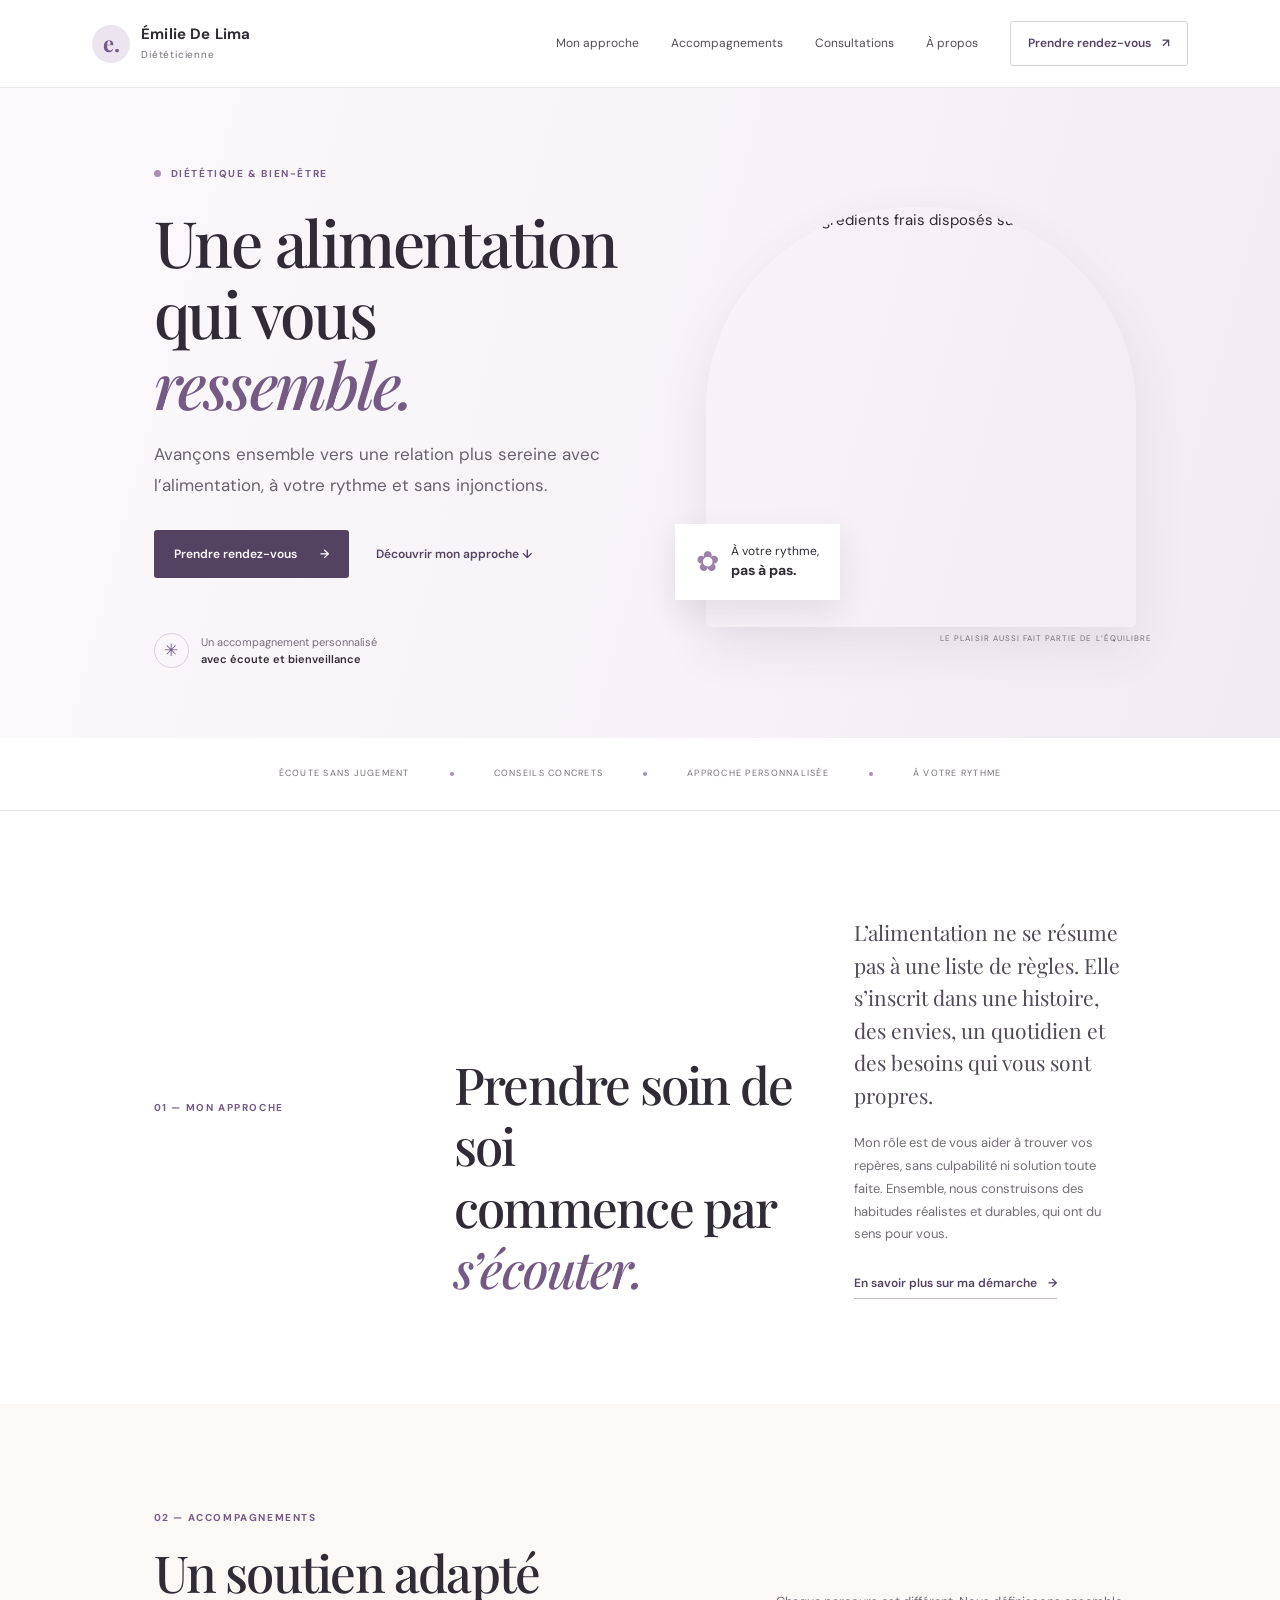
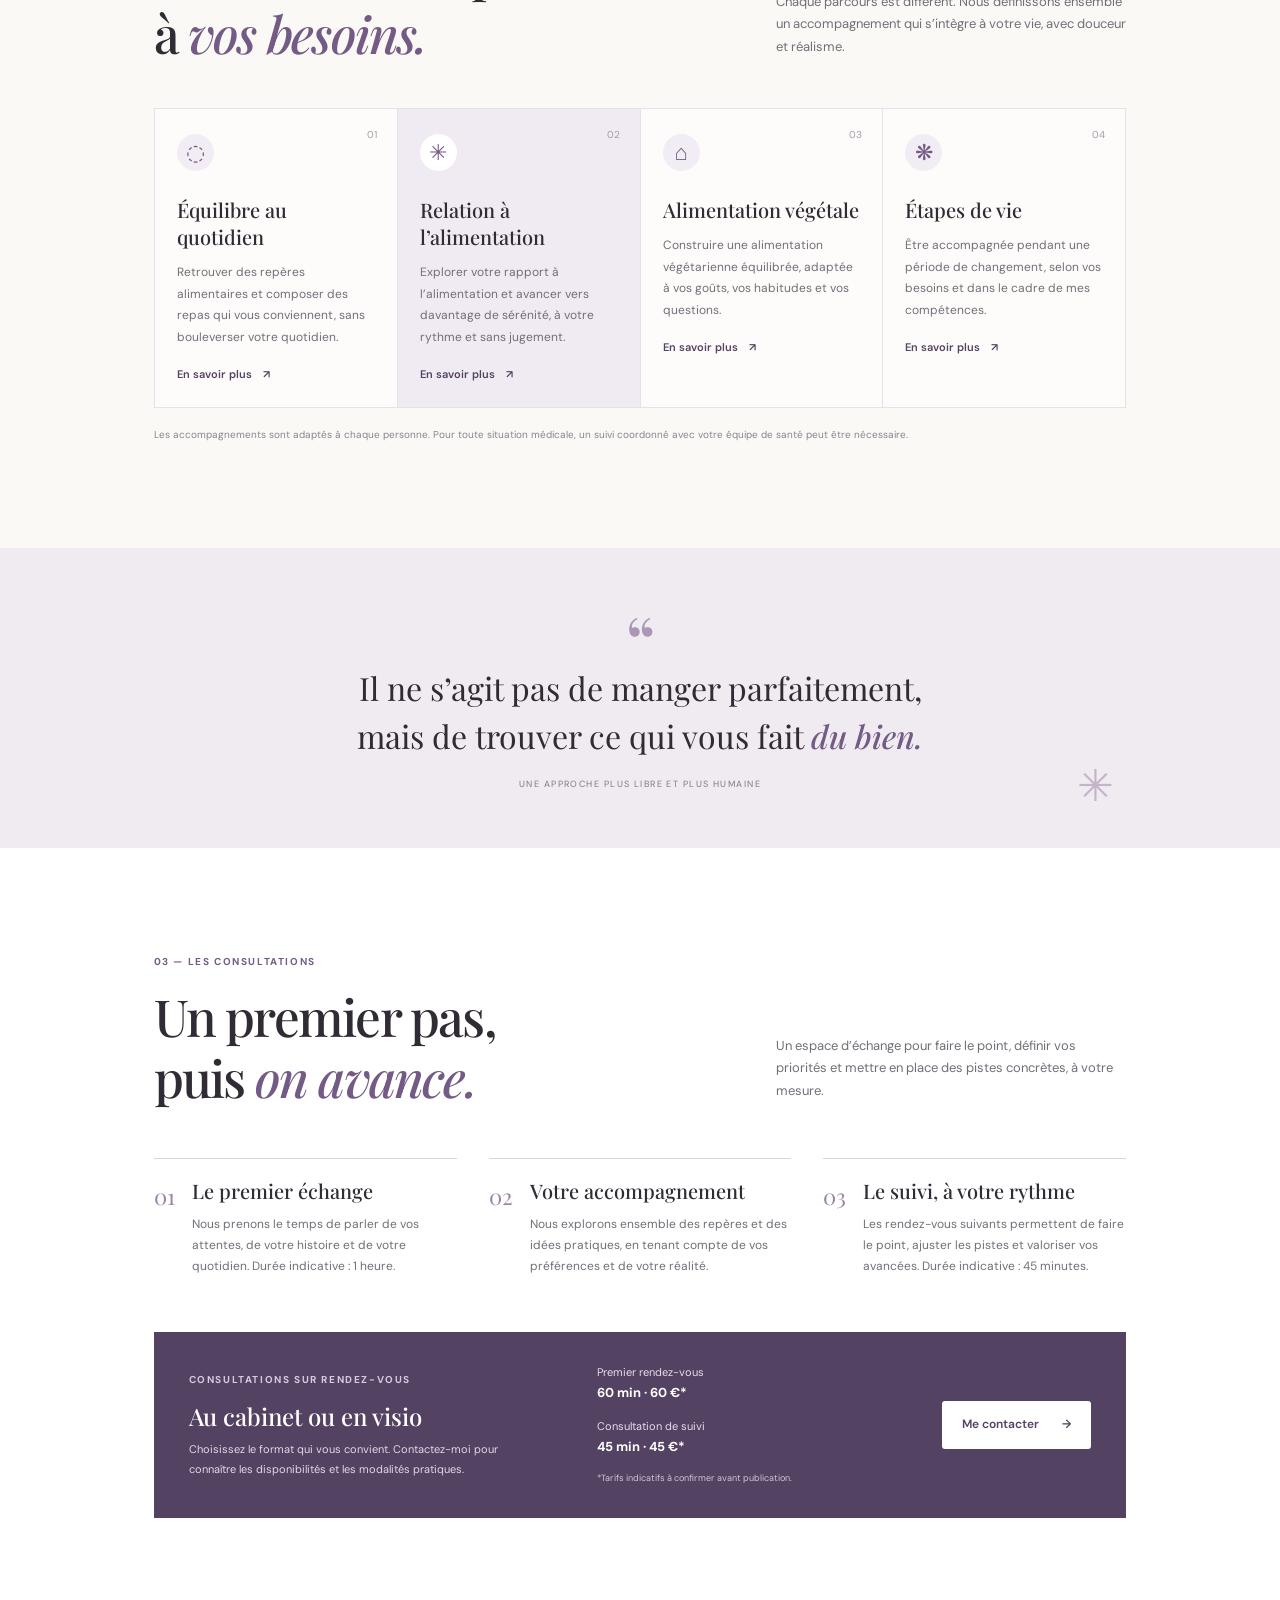
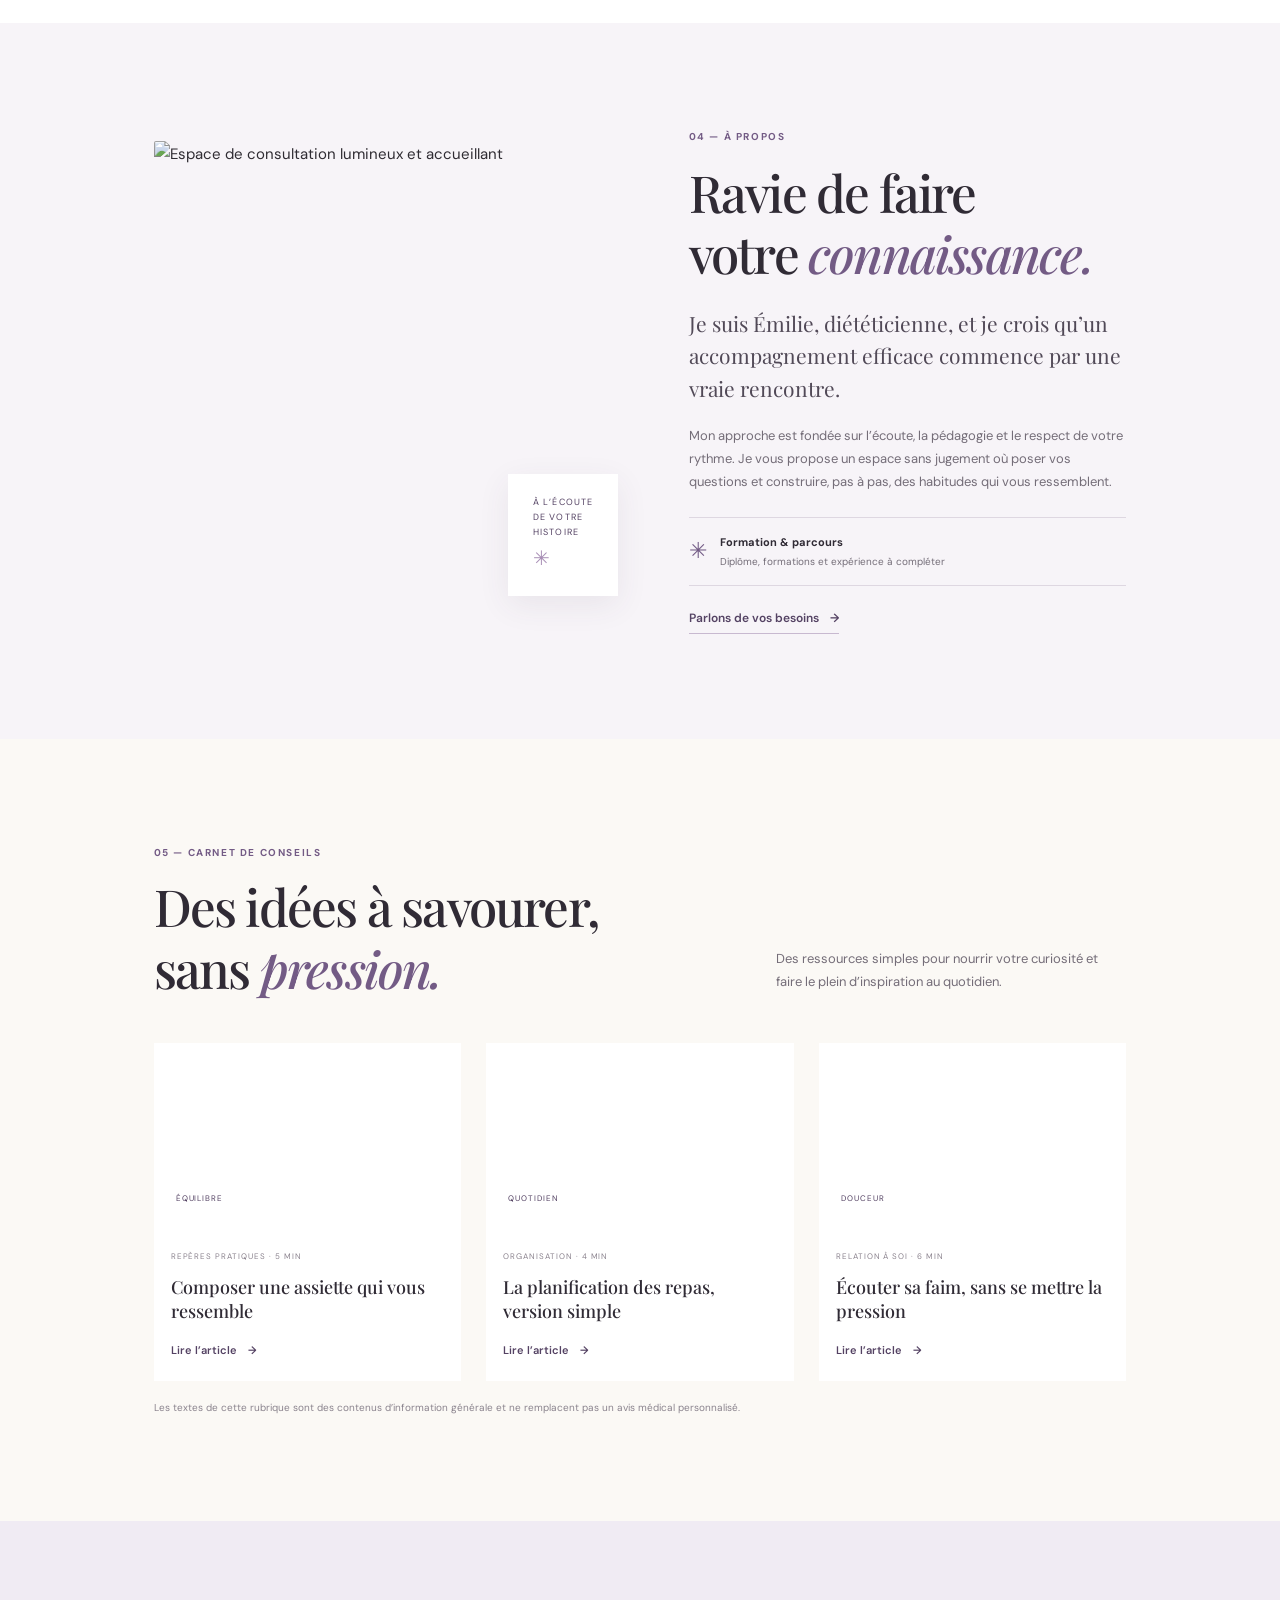
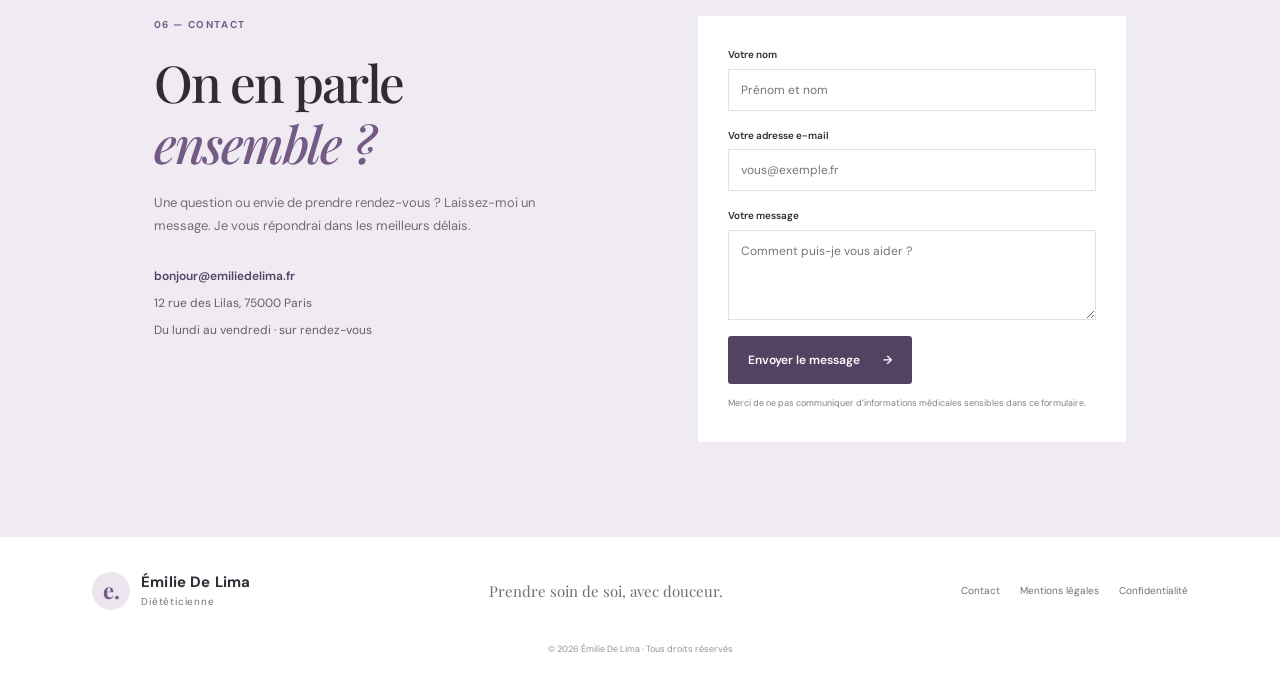
==== index.html @ ef1f1ff6 "Update index.html" ====
<!doctype html>
<html lang="fr">
<head>
  <meta charset="utf-8">
  <meta name="viewport" content="width=device-width, initial-scale=1">
  <meta name="theme-color" content="#f7f4fa">
  <meta name="description" content="Un accompagnement diététique bienveillant et personnalisé, adapté à votre quotidien.">
  <title>Émilie De Lima — Diététicienne</title>
  <link rel="preconnect" href="https://fonts.googleapis.com">
  <link rel="preconnect" href="https://fonts.gstatic.com" crossorigin>
  <link href="https://fonts.googleapis.com/css2?family=DM+Sans:wght@400;500;600;700&family=Playfair+Display:wght@500;600&display=swap" rel="stylesheet">
  <link rel="stylesheet" href="styles.css">
</head>
<body>
  <header class="site-header">
    <a class="brand" href="#accueil" aria-label="Émilie De Lima, accueil"><span class="brand-mark">e.</span><span>Émilie De Lima<small>Diététicienne</small></span></a>
    <button class="menu-toggle" aria-expanded="false" aria-controls="navigation">Menu</button>
    <nav id="navigation" aria-label="Navigation principale">
      <a href="#approche">Mon approche</a><a href="#accompagnements">Accompagnements</a><a href="#consultations">Consultations</a><a href="#apropos">À propos</a><a class="nav-cta" href="#contact">Prendre rendez-vous <span aria-hidden="true">↗</span></a>
    </nav>
  </header>

  <main>
    <section class="hero" id="accueil">
      <div class="hero-copy">
        <span class="eyebrow"><span class="dot"></span> DIÉTÉTIQUE & BIEN-ÊTRE</span>
        <h1>Une alimentation qui vous <em>ressemble.</em></h1>
        <p class="lead">Avançons ensemble vers une relation plus sereine avec l’alimentation, à votre rythme et sans injonctions.</p>
        <div class="hero-actions"><a class="button button-primary" href="#contact">Prendre rendez-vous <span aria-hidden="true">→</span></a><a class="text-link" href="#approche">Découvrir mon approche <span aria-hidden="true">↓</span></a></div>
        <div class="hero-note"><span class="note-icon">✳</span><span>Un accompagnement personnalisé<br><strong>avec écoute et bienveillance</strong></span></div>
      </div>
      <div class="hero-visual" role="img" aria-label="Table lumineuse garnie d’aliments frais et colorés"><div class="photo-shape"><img src="https://images.unsplash.com/photo-1490645935967-10de6ba17061?auto=format&fit=crop&w=1000&q=85" alt="Légumes et ingrédients frais disposés sur une table" /></div><div class="floating-card"><span class="card-flower">✿</span><span>À votre rythme,<br><strong>pas à pas.</strong></span></div><span class="visual-caption">LE PLAISIR AUSSI FAIT PARTIE DE L’ÉQUILIBRE</span></div>
    </section>

    <section class="trust-strip" aria-label="Les valeurs de l’accompagnement"><span>ÉCOUTE SANS JUGEMENT</span><i></i><span>CONSEILS CONCRETS</span><i></i><span>APPROCHE PERSONNALISÉE</span><i></i><span>À VOTRE RYTHME</span></section>

    <section class="section intro" id="approche"><div class="section-kicker">01 — MON APPROCHE</div><div class="intro-content"><h2>Prendre soin de soi<br>commence par <em>s’écouter.</em></h2><div><p class="body-large">L’alimentation ne se résume pas à une liste de règles. Elle s’inscrit dans une histoire, des envies, un quotidien et des besoins qui vous sont propres.</p><p>Mon rôle est de vous aider à trouver vos repères, sans culpabilité ni solution toute faite. Ensemble, nous construisons des habitudes réalistes et durables, qui ont du sens pour vous.</p><a class="text-link underlined" href="#apropos">En savoir plus sur ma démarche <span aria-hidden="true">→</span></a></div></div></section>

    <section class="section services" id="accompagnements"><div class="section-heading"><div><div class="section-kicker">02 — ACCOMPAGNEMENTS</div><h2>Un soutien adapté<br>à <em>vos besoins.</em></h2></div><p>Chaque parcours est différent. Nous définissons ensemble un accompagnement qui s’intègre à votre vie, avec douceur et réalisme.</p></div>
      <div class="service-grid">
        <article class="service-card"><span class="service-num">01</span><span class="service-icon">◌</span><h3>Équilibre au quotidien</h3><p>Retrouver des repères alimentaires et composer des repas qui vous conviennent, sans bouleverser votre quotidien.</p><a href="#contact" aria-label="En savoir plus sur l’équilibre au quotidien">En savoir plus <span>↗</span></a></article>
        <article class="service-card featured"><span class="service-num">02</span><span class="service-icon">✳</span><h3>Relation à l’alimentation</h3><p>Explorer votre rapport à l’alimentation et avancer vers davantage de sérénité, à votre rythme et sans jugement.</p><a href="#contact" aria-label="En savoir plus sur la relation à l’alimentation">En savoir plus <span>↗</span></a></article>
        <article class="service-card"><span class="service-num">03</span><span class="service-icon">⌂</span><h3>Alimentation végétale</h3><p>Construire une alimentation végétarienne équilibrée, adaptée à vos goûts, vos habitudes et vos questions.</p><a href="#contact" aria-label="En savoir plus sur l’alimentation végétale">En savoir plus <span>↗</span></a></article>
        <article class="service-card"><span class="service-num">04</span><span class="service-icon">❋</span><h3>Étapes de vie</h3><p>Être accompagnée pendant une période de changement, selon vos besoins et dans le cadre de mes compétences.</p><a href="#contact" aria-label="En savoir plus sur les étapes de vie">En savoir plus <span>↗</span></a></article>
      </div><p class="disclaimer">Les accompagnements sont adaptés à chaque personne. Pour toute situation médicale, un suivi coordonné avec votre équipe de santé peut être nécessaire.</p>
    </section>

    <section class="quote-band"><span class="quote-mark">“</span><blockquote>Il ne s’agit pas de manger parfaitement,<br>mais de trouver ce qui vous fait <em>du bien.</em></blockquote><span class="quote-attribution">UNE APPROCHE PLUS LIBRE ET PLUS HUMAINE</span><span class="quote-decoration">✳</span></section>

    <section class="section process" id="consultations"><div class="section-heading"><div><div class="section-kicker">03 — LES CONSULTATIONS</div><h2>Un premier pas,<br>puis <em>on avance.</em></h2></div><p>Un espace d’échange pour faire le point, définir vos priorités et mettre en place des pistes concrètes, à votre mesure.</p></div>
      <div class="steps"><article><span class="step-no">01</span><div><h3>Le premier échange</h3><p>Nous prenons le temps de parler de vos attentes, de votre histoire et de votre quotidien. Durée indicative : 1 heure.</p></div></article><article><span class="step-no">02</span><div><h3>Votre accompagnement</h3><p>Nous explorons ensemble des repères et des idées pratiques, en tenant compte de vos préférences et de votre réalité.</p></div></article><article><span class="step-no">03</span><div><h3>Le suivi, à votre rythme</h3><p>Les rendez-vous suivants permettent de faire le point, ajuster les pistes et valoriser vos avancées. Durée indicative : 45 minutes.</p></div></article></div>
      <aside class="appointment-card"><div><span class="eyebrow">CONSULTATIONS SUR RENDEZ-VOUS</span><h3>Au cabinet ou en visio</h3><p>Choisissez le format qui vous convient. Contactez-moi pour connaître les disponibilités et les modalités pratiques.</p></div><div class="appointment-meta"><span>Premier rendez-vous <strong>60 min · 60 €*</strong></span><span>Consultation de suivi <strong>45 min · 45 €*</strong></span><small>*Tarifs indicatifs à confirmer avant publication.</small></div><a class="button button-light" href="#contact">Me contacter <span>→</span></a></aside>
    </section>

    <section class="section about" id="apropos"><div class="about-visual"><img src="https://images.unsplash.com/photo-1551836022-d5d88e9218df?auto=format&fit=crop&w=900&q=85" alt="Espace de consultation lumineux et accueillant"/><div class="about-stamp">À L’ÉCOUTE<br>DE VOTRE<br>HISTOIRE <span>✳</span></div></div><div class="about-copy"><div class="section-kicker">04 — À PROPOS</div><h2>Ravie de faire<br>votre <em>connaissance.</em></h2><p class="body-large">Je suis Émilie, diététicienne, et je crois qu’un accompagnement efficace commence par une vraie rencontre.</p><p>Mon approche est fondée sur l’écoute, la pédagogie et le respect de votre rythme. Je vous propose un espace sans jugement où poser vos questions et construire, pas à pas, des habitudes qui vous ressemblent.</p><div class="credentials"><span>✳</span><div><strong>Formation & parcours</strong><small>Diplôme, formations et expérience à compléter</small></div></div><a class="text-link underlined" href="#contact">Parlons de vos besoins <span>→</span></a></div></section>

    <section class="section journal"><div class="section-heading"><div><div class="section-kicker">05 — CARNET DE CONSEILS</div><h2>Des idées à savourer,<br>sans <em>pression.</em></h2></div><p>Des ressources simples pour nourrir votre curiosité et faire le plein d’inspiration au quotidien.</p></div><div class="journal-grid"><article class="journal-card"><div class="journal-image image-one"><span>ÉQUILIBRE</span></div><small>REPÈRES PRATIQUES · 5 MIN</small><h3>Composer une assiette qui vous ressemble</h3><a href="#contact">Lire l’article <span>→</span></a></article><article class="journal-card"><div class="journal-image image-two"><span>QUOTIDIEN</span></div><small>ORGANISATION · 4 MIN</small><h3>La planification des repas, version simple</h3><a href="#contact">Lire l’article <span>→</span></a></article><article class="journal-card"><div class="journal-image image-three"><span>DOUCEUR</span></div><small>RELATION À SOI · 6 MIN</small><h3>Écouter sa faim, sans se mettre la pression</h3><a href="#contact">Lire l’article <span>→</span></a></article></div><p class="disclaimer">Les textes de cette rubrique sont des contenus d’information générale et ne remplacent pas un avis médical personnalisé.</p></section>

    <section class="contact" id="contact"><div class="contact-copy"><div class="section-kicker">06 — CONTACT</div><h2>On en parle<br><em>ensemble ?</em></h2><p>Une question ou envie de prendre rendez-vous ? Laissez-moi un message. Je vous répondrai dans les meilleurs délais.</p><div class="contact-info"><a href="mailto:bonjour@emiliedelima.fr">bonjour@emiliedelima.fr</a><span>12 rue des Lilas, 75000 Paris</span><span>Du lundi au vendredi · sur rendez-vous</span></div></div><form class="contact-form" action="mailto:bonjour@emiliedelima.fr" method="post" enctype="text/plain"><label for="name">Votre nom</label><input id="name" name="nom" type="text" placeholder="Prénom et nom" required><label for="email">Votre adresse e-mail</label><input id="email" name="email" type="email" placeholder="vous@exemple.fr" required><label for="message">Votre message</label><textarea id="message" name="message" rows="4" placeholder="Comment puis-je vous aider ?" required></textarea><button class="button button-primary" type="submit">Envoyer le message <span>→</span></button><small>Merci de ne pas communiquer d’informations médicales sensibles dans ce formulaire.</small></form></section>
  </main>

  <footer class="footer"><a class="brand" href="#accueil"><span class="brand-mark">e.</span><span>Émilie De Lima<small>Diététicienne</small></span></a><p>Prendre soin de soi, avec douceur.</p><div><a href="#contact">Contact</a><a href="mentions-legales.html">Mentions légales</a><a href="confidentialite.html">Confidentialité</a></div><small class="copyright">© 2026 Émilie De Lima · Tous droits réservés</small></footer>
  <script src="script.js"></script>
</body>
</html>
---- styles.css ----
:root{--ink:#302b35;--muted:#746d78;--purple:#735b85;--purple-deep:#544263;--lilac:#ece5f0;--pale:#f7f4f8;--cream:#fbf9f5;--line:#e7e1e8;--green:#e9eee6;--serif:'Playfair Display',Georgia,serif;--sans:'DM Sans',Arial,sans-serif}*{box-sizing:border-box}html{scroll-behavior:smooth;scroll-padding-top:90px}body{margin:0;color:var(--ink);font-family:var(--sans);font-size:15px;line-height:1.75;background:#fff}a{color:inherit;text-decoration:none}.site-header{height:88px;display:flex;align-items:center;justify-content:space-between;padding:0 7.2%;position:sticky;top:0;z-index:10;background:rgba(255,255,255,.96);border-bottom:1px solid rgba(231,225,232,.75);backdrop-filter:blur(12px)}.brand{display:flex;align-items:center;gap:11px;font-weight:700;font-size:15px;letter-spacing:.01em;line-height:1.25}.brand small{display:block;color:var(--muted);font-size:10px;font-weight:400;letter-spacing:.08em;margin-top:5px}.brand-mark{width:38px;height:38px;border-radius:50%;background:var(--lilac);color:var(--purple);display:grid;place-items:center;font-family:var(--serif);font-size:22px}nav{display:flex;align-items:center;gap:32px;font-size:12px;color:#514b56}nav>a:not(.nav-cta):hover,.footer a:hover{color:var(--purple)}.nav-cta{padding:11px 17px;border:1px solid #d9cfdf;border-radius:3px;color:var(--purple-deep);font-weight:600}.nav-cta span{margin-left:8px}.menu-toggle{display:none}.hero{min-height:650px;padding:72px 10% 65px 12%;display:grid;grid-template-columns:1fr .95fr;align-items:center;gap:5%;background:linear-gradient(105deg,#fbf9fc 0%,#f7f4f8 49%,#f1ebf3 100%);overflow:hidden}.eyebrow,.section-kicker{font-size:10px;letter-spacing:.16em;font-weight:700;color:var(--purple);display:flex;align-items:center;gap:10px}.dot{width:7px;height:7px;background:#a88eb5;border-radius:50%}h1,h2,h3,p{margin-top:0}h1,h2{font-family:var(--serif);font-weight:500;letter-spacing:-.035em}h1{font-size:clamp(48px,5vw,70px);line-height:1.11;margin:24px 0 20px;max-width:560px}h1 em,h2 em,blockquote em{font-weight:500;color:var(--purple);font-style:italic}.lead{font-size:17px;line-height:1.8;color:#69616d;max-width:465px}.hero-actions{display:flex;align-items:center;gap:27px;margin-top:30px}.button{min-height:48px;padding:0 20px;display:inline-flex;align-items:center;justify-content:center;gap:23px;border:0;border-radius:3px;font-family:var(--sans);font-weight:600;font-size:12px;cursor:pointer}.button-primary{background:var(--purple-deep);color:white}.button-primary:hover{background:#43344e}.text-link{font-size:12px;font-weight:600;color:var(--purple-deep)}.hero-note{display:flex;align-items:center;gap:12px;color:#766d79;font-size:11px;line-height:1.5;margin-top:55px}.hero-note strong{color:var(--ink);font-weight:600}.note-icon{width:35px;height:35px;border:1px solid #d9cfdf;border-radius:50%;display:grid;place-items:center;color:var(--purple);font-size:17px}.hero-visual{height:460px;position:relative;display:flex;align-items:center;justify-content:center}.photo-shape{width:min(100%,430px);height:420px;overflow:hidden;border-radius:48% 48% 5px 5px;box-shadow:0 20px 50px #49385818}.photo-shape img{width:100%;height:100%;object-fit:cover;filter:saturate(.78)}.floating-card{position:absolute;left:-15px;bottom:47px;background:#fff;padding:17px 21px;box-shadow:0 12px 32px #4938581c;display:flex;align-items:center;gap:12px;font-size:12px;line-height:1.5}.floating-card strong{font-size:14px}.card-flower{font-size:28px;color:#9b82a9}.visual-caption{position:absolute;right:0;bottom:2px;color:#746d78;font-size:8px;letter-spacing:.13em}.trust-strip{height:73px;display:flex;align-items:center;justify-content:center;gap:40px;border-bottom:1px solid var(--line);font-size:9px;letter-spacing:.14em;color:#77707a}.trust-strip i{width:4px;height:4px;border-radius:50%;background:#a88eb5}.section{padding:105px 12%}.intro{display:grid;grid-template-columns:.72fr 2fr;gap:6%;background:white}.section-kicker{white-space:nowrap}.intro-content{display:grid;grid-template-columns:1fr .8fr;gap:9%;align-items:end}.intro h2,.section h2,.contact h2{font-size:clamp(37px,4vw,51px);line-height:1.2;margin:0}.body-large{font-family:var(--serif);font-size:21px;line-height:1.55;color:#514957}.intro-content p:not(.body-large),.about-copy>p:not(.body-large){color:var(--muted);font-size:13px}.underlined{display:inline-block;margin-top:14px;padding-bottom:4px;border-bottom:1px solid #c8b9d0}.underlined span{padding-left:8px}.services,.journal{background:var(--cream)}.section-heading{display:flex;justify-content:space-between;align-items:end;gap:30px;margin-bottom:44px}.section-heading h2{margin-top:15px}.section-heading>p{max-width:350px;color:var(--muted);font-size:13px;margin:0 0 5px}.service-grid{display:grid;grid-template-columns:repeat(4,1fr);border-top:1px solid var(--line);border-left:1px solid var(--line)}.service-card{min-height:280px;padding:25px 22px 20px;border-right:1px solid var(--line);border-bottom:1px solid var(--line);position:relative;background:rgba(255,255,255,.43)}.service-card.featured{background:#f0eaf2}.service-num{position:absolute;right:20px;top:17px;color:#a49ba7;font-size:10px}.service-icon{width:37px;height:37px;display:grid;place-items:center;color:var(--purple);font-size:22px;background:#f2edf4;border-radius:50%;margin-bottom:25px}.featured .service-icon{background:#fff}.service-card h3,.steps h3,.journal-card h3{font-family:var(--serif);font-size:20px;line-height:1.35;font-weight:500;margin-bottom:12px}.service-card p{font-size:12px;line-height:1.8;color:var(--muted);min-height:85px}.service-card>a,.journal-card>a{font-size:11px;font-weight:600;color:var(--purple-deep)}.service-card>a span,.journal-card>a span{margin-left:8px}.disclaimer{font-size:10px;color:#8a838d;margin:18px 0 0}.quote-band{position:relative;min-height:300px;background:#efebf1;display:flex;flex-direction:column;align-items:center;justify-content:center;text-align:center;overflow:hidden}.quote-mark{font-family:var(--serif);font-size:75px;height:52px;color:#aa97b5;line-height:1}.quote-band blockquote{font-family:var(--serif);font-size:32px;line-height:1.5;margin:8px 0 17px}.quote-attribution{font-size:9px;letter-spacing:.16em;color:#817885}.quote-decoration{position:absolute;right:13%;bottom:23px;color:#c3b4ca;font-size:44px}.process{background:white}.steps{display:grid;grid-template-columns:repeat(3,1fr);gap:32px;margin:50px 0 55px}.steps article{border-top:1px solid #dcd4df;padding-top:18px;display:flex;gap:17px}.step-no{font-family:var(--serif);font-size:22px;color:#9b82a9}.steps h3{margin:0 0 10px}.steps p{font-size:12px;color:var(--muted);margin:0}.appointment-card{background:var(--purple-deep);color:#fff;padding:31px 35px;display:grid;grid-template-columns:1.2fr 1fr auto;gap:30px;align-items:center}.appointment-card .eyebrow{color:#d8c9df}.appointment-card h3{font:500 24px var(--serif);margin:12px 0 8px}.appointment-card p{font-size:11px;color:#e0d9e4;max-width:320px;margin:0}.appointment-meta{display:flex;flex-direction:column;gap:12px;font-size:11px;color:#e7dfea}.appointment-meta strong{display:block;color:#fff;font-size:13px}.appointment-meta small{font-size:9px;color:#d0c5d5}.button-light{background:#fff;color:var(--purple-deep);white-space:nowrap}.about{display:grid;grid-template-columns:1fr 1fr;gap:10%;align-items:center;background:var(--pale)}.about-visual{height:480px;position:relative}.about-visual>img{width:100%;height:100%;object-fit:cover;border-radius:2px;filter:saturate(.7)}.about-stamp{position:absolute;right:-27px;bottom:25px;background:#fff;padding:21px 25px;font-size:9px;letter-spacing:.13em;line-height:1.7;color:var(--purple-deep);box-shadow:0 9px 30px #49385815}.about-stamp span{display:block;font-size:20px;color:#a88eb5}.about-copy h2{margin:17px 0 22px}.credentials{display:flex;gap:13px;align-items:center;border-top:1px solid #ded7e1;border-bottom:1px solid #ded7e1;padding:14px 0;margin:24px 0 8px}.credentials>span{font-size:22px;color:var(--purple)}.credentials strong,.credentials small{display:block}.credentials strong{font-size:11px}.credentials small{font-size:10px;color:var(--muted)}.journal-grid{display:grid;grid-template-columns:repeat(3,1fr);gap:25px}.journal-card{background:white;padding:0 0 19px}.journal-image{height:180px;background-size:cover;background-position:center;position:relative;margin-bottom:18px}.journal-image span{position:absolute;left:12px;bottom:12px;background:#ffffffdf;color:var(--purple-deep);font-size:8px;letter-spacing:.12em;padding:6px 10px}.image-one{background-image:url('https://images.unsplash.com/photo-1512621776951-a57141f2eefd?auto=format&fit=crop&w=700&q=80')}.image-two{background-image:url('https://images.unsplash.com/photo-1547592180-85f173990554?auto=format&fit=crop&w=700&q=80')}.image-three{background-image:url('https://images.unsplash.com/photo-1490645935967-10de6ba17061?auto=format&fit=crop&w=700&q=80')}.journal-card>small,.journal-card h3,.journal-card>a{margin-left:17px;margin-right:17px}.journal-card>small{font-size:8px;letter-spacing:.12em;color:#8b838e}.journal-card h3{font-size:18px;margin-top:8px;min-height:48px}.contact{padding:95px 12%;background:#f0ebf3;display:grid;grid-template-columns:1fr 1fr;gap:12%;align-items:start}.contact h2{margin:18px 0}.contact-copy>p{max-width:400px;color:var(--muted);font-size:13px}.contact-info{display:flex;flex-direction:column;gap:6px;margin-top:28px;font-size:12px;color:#665e6a}.contact-info a{font-weight:600;color:var(--purple-deep)}.contact-form{display:flex;flex-direction:column;background:#fff;padding:30px}.contact-form label{font-size:10px;font-weight:600;margin:0 0 5px}.contact-form input,.contact-form textarea{font:12px var(--sans);border:1px solid #e5dfe7;padding:12px;margin-bottom:16px;resize:vertical;background:#fff;color:var(--ink)}.contact-form input:focus,.contact-form textarea:focus{outline:2px solid #b9a6c4}.contact-form .button{align-self:flex-start}.contact-form>small{font-size:9px;color:#847d87;margin-top:12px}.footer{padding:35px 7.2%;display:flex;align-items:center;justify-content:space-between;gap:20px;flex-wrap:wrap}.footer>p{font-family:var(--serif);font-size:15px;color:var(--muted);margin:0}.footer>div{display:flex;gap:20px;font-size:10px;color:var(--muted)}.copyright{width:100%;text-align:center;color:#99919b;font-size:9px;margin-top:12px}.menu-toggle{color:var(--purple-deep)}@media(max-width:1000px){.site-header{padding:0 5%}nav{gap:16px;font-size:11px}.hero{padding-left:7%;padding-right:7%}.section{padding-left:8%;padding-right:8%}.contact{padding-left:8%;padding-right:8%}.service-grid{grid-template-columns:repeat(2,1fr)}.appointment-card{grid-template-columns:1fr 1fr}.appointment-card .button{grid-column:2;grid-row:1}.about{gap:7%}}@media(max-width:700px){html{scroll-padding-top:70px}.site-header{height:70px;padding:0 5%}.menu-toggle{display:block;background:transparent;border:0;font:600 12px var(--sans);padding:10px}.site-header nav{display:none;position:absolute;left:0;right:0;top:70px;background:#fff;padding:17px 6% 24px;box-shadow:0 12px 20px #49385812;align-items:stretch;flex-direction:column;gap:0}.site-header nav.open{display:flex}.site-header nav a{padding:12px 0}.site-header nav .nav-cta{padding:12px;margin-top:8px;text-align:center}.hero{padding:55px 7% 40px;grid-template-columns:1fr;gap:22px}.hero h1{font-size:52px}.hero-visual{height:340px}.photo-shape{height:310px;width:82%}.floating-card{left:0;bottom:21px}.visual-caption{font-size:7px}.trust-strip{height:auto;min-height:75px;padding:18px 7%;gap:12px;flex-wrap:wrap;font-size:8px}.trust-strip i{display:none}.section{padding:68px 7%}.intro{grid-template-columns:1fr;gap:24px}.intro-content{grid-template-columns:1fr;gap:16px}.section-heading{align-items:flex-start;flex-direction:column;gap:14px}.section-heading>p{max-width:500px}.service-grid{grid-template-columns:1fr 1fr}.service-card{padding:19px 15px;min-height:300px}.service-card h3{font-size:18px}.service-card p{min-height:122px}.quote-band{min-height:260px;padding:40px 7%}.quote-band blockquote{font-size:25px}.quote-decoration{right:7%;font-size:30px}.steps{grid-template-columns:1fr;gap:21px;margin:35px 0}.appointment-card{grid-template-columns:1fr;padding:25px;gap:20px}.appointment-card .button{grid-column:auto;grid-row:auto;justify-self:start}.about{grid-template-columns:1fr;gap:34px}.about-visual{height:350px;margin-right:16px}.about-stamp{right:-16px}.journal-grid{grid-template-columns:1fr;gap:20px}.journal-card{padding-bottom:19px}.journal-image{height:210px}.journal-card h3{min-height:unset}.contact{padding:68px 7%;grid-template-columns:1fr;gap:30px}.contact-form{padding:23px}.footer{padding:28px 7%;justify-content:flex-start}.footer>p{width:100%}.footer>div{flex-wrap:wrap;gap:15px}.copyright{text-align:left}}@media(prefers-reduced-motion:reduce){html{scroll-behavior:auto}}
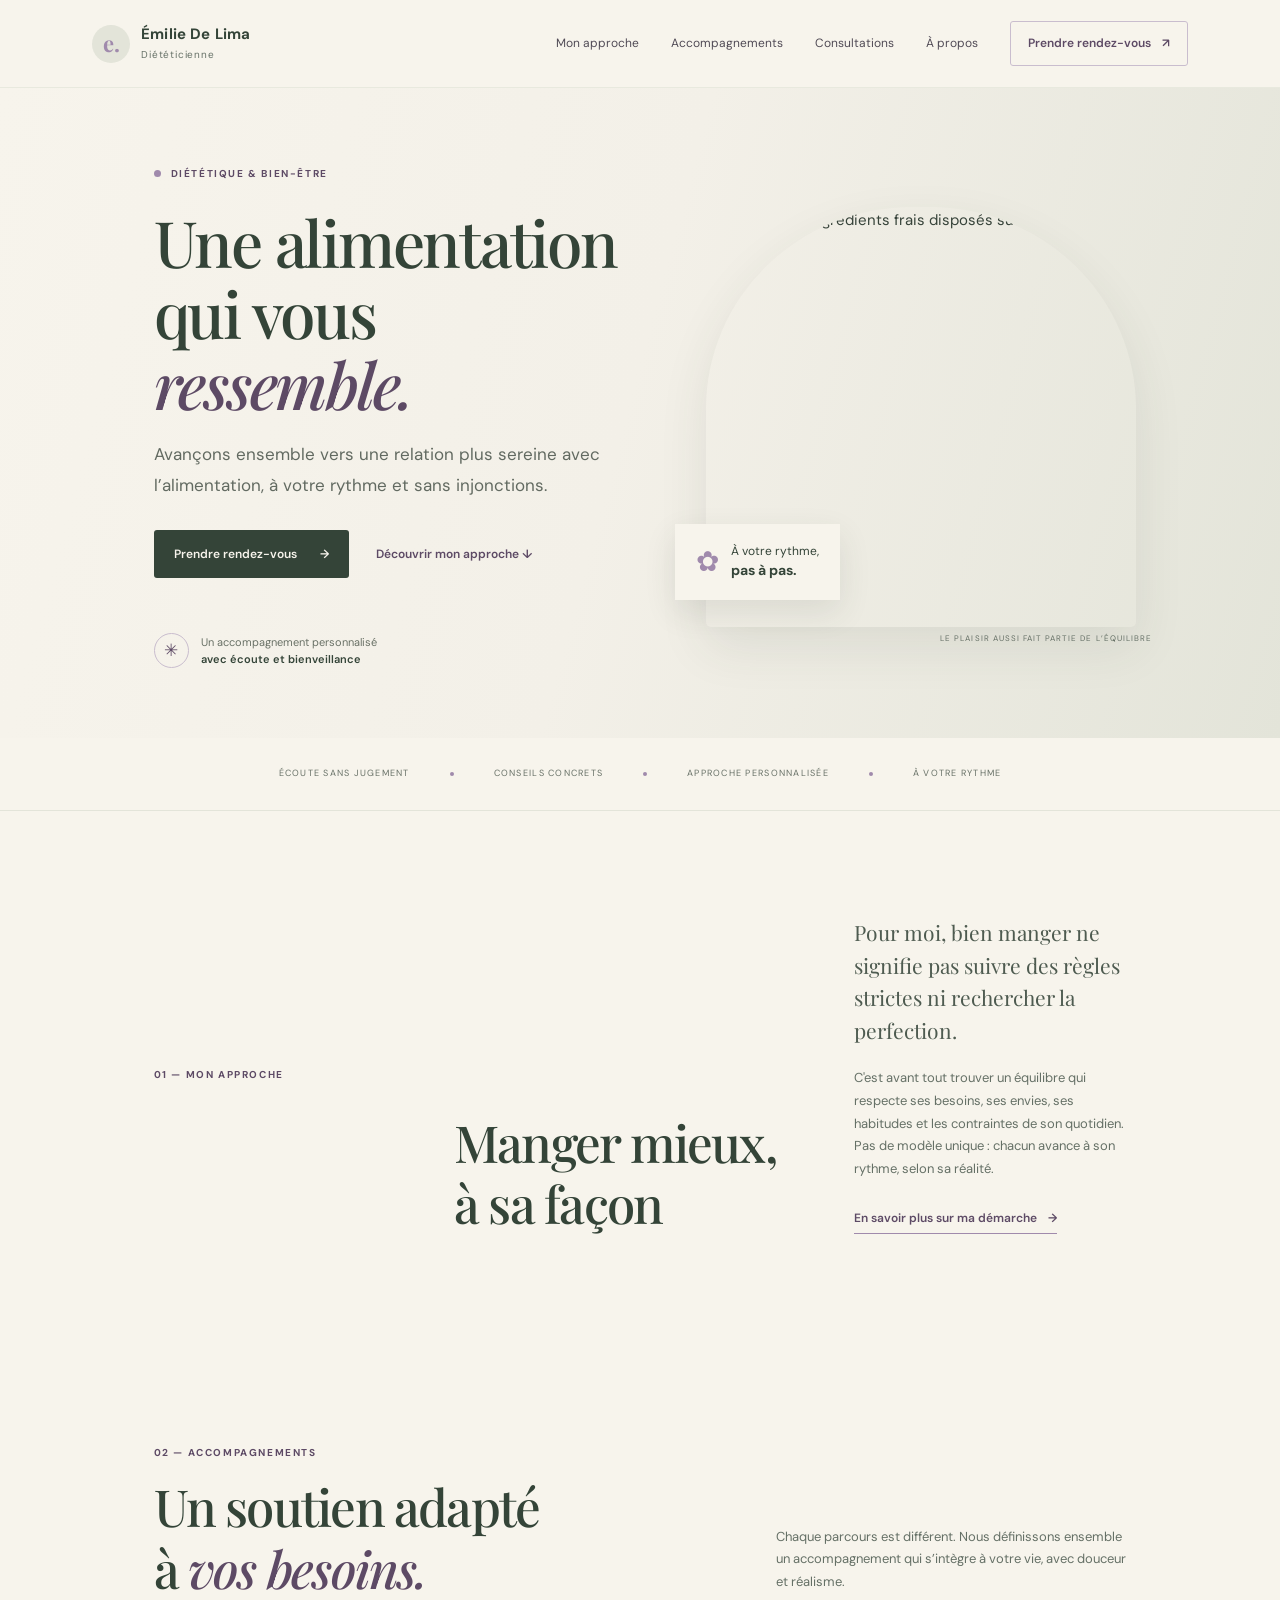
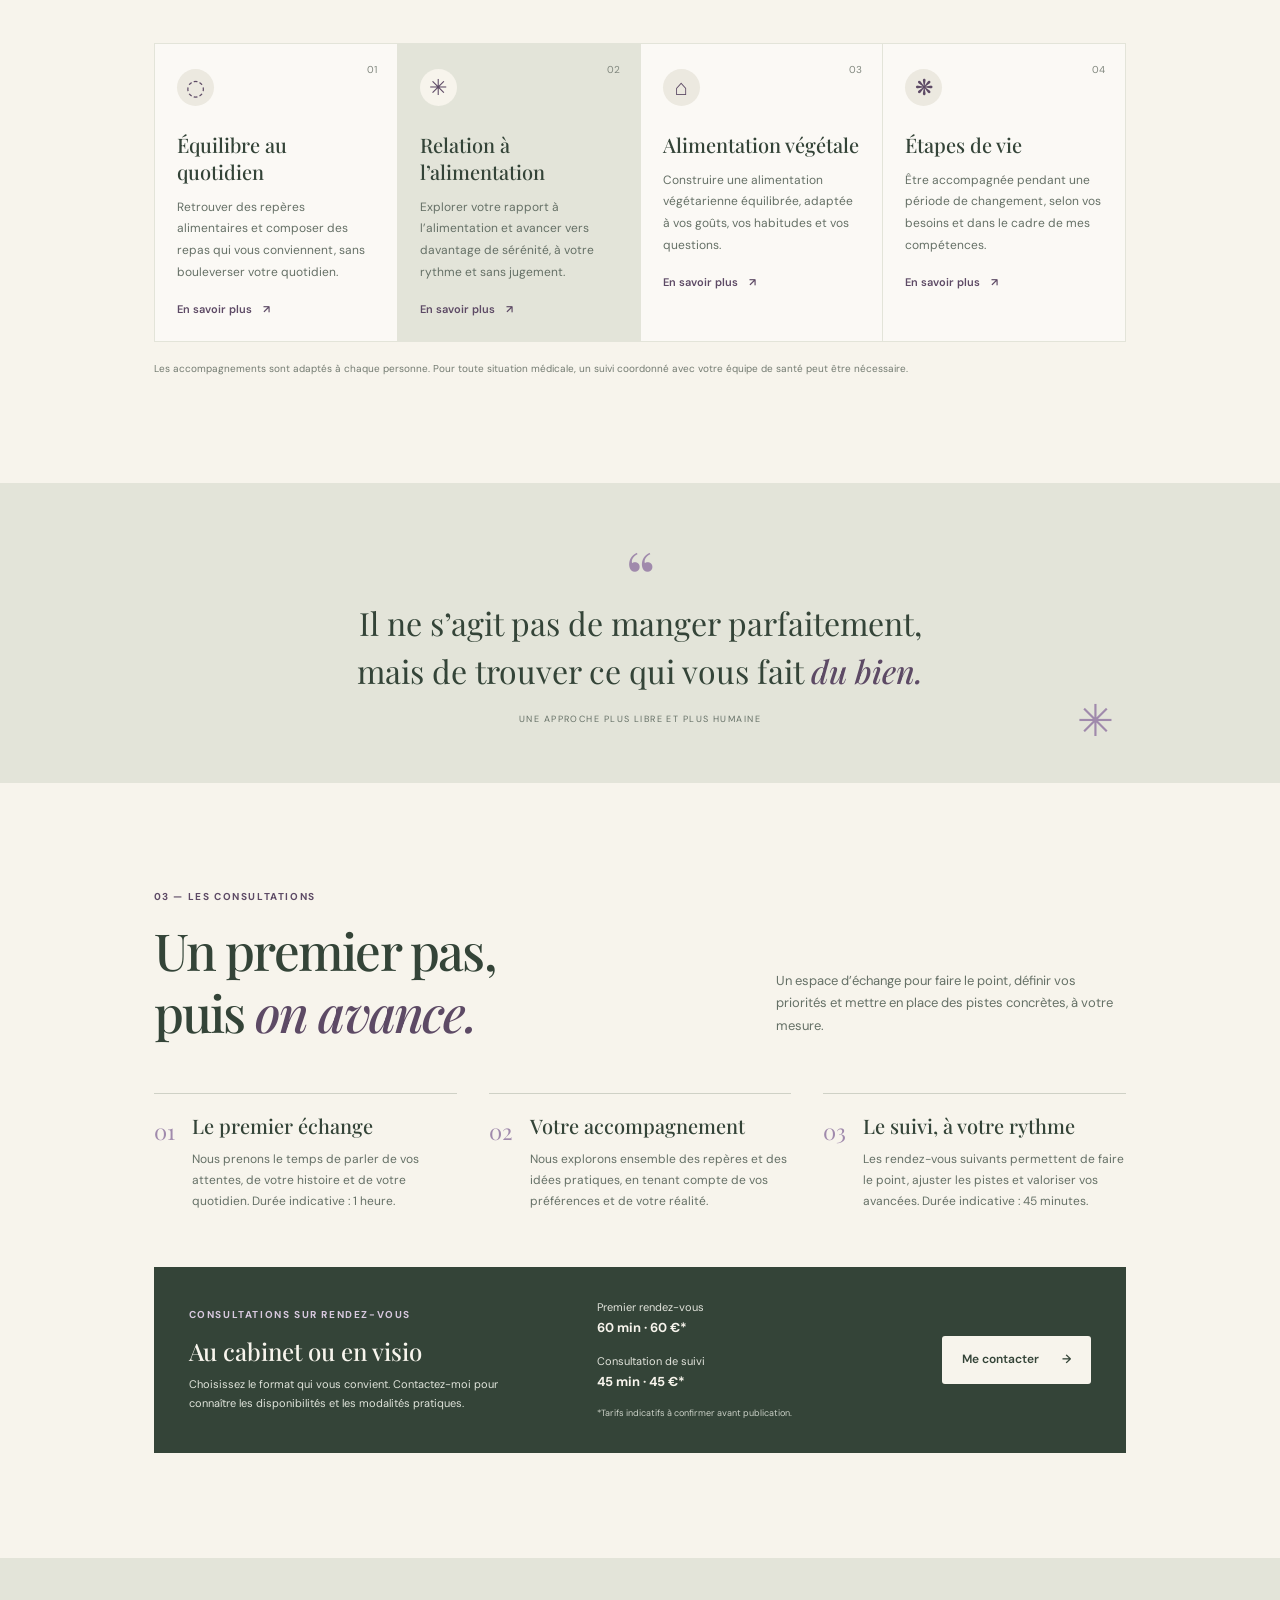
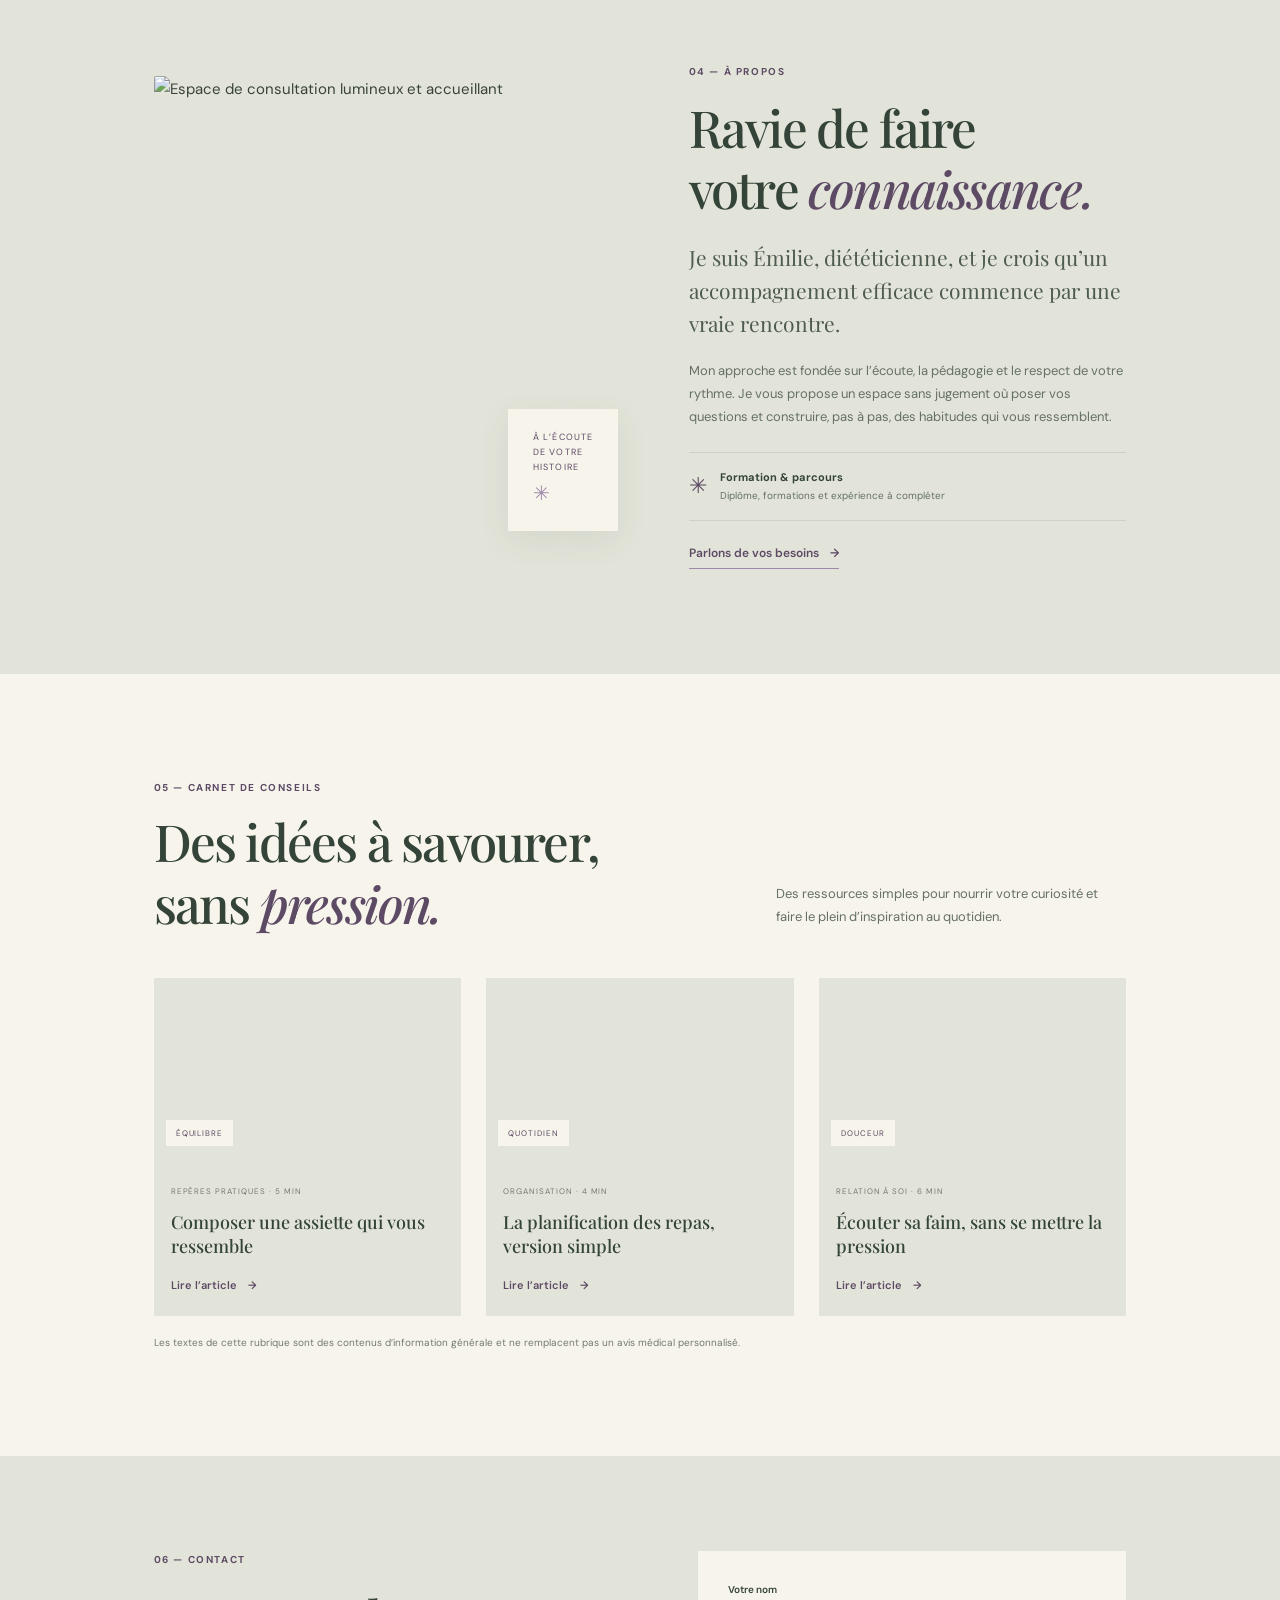
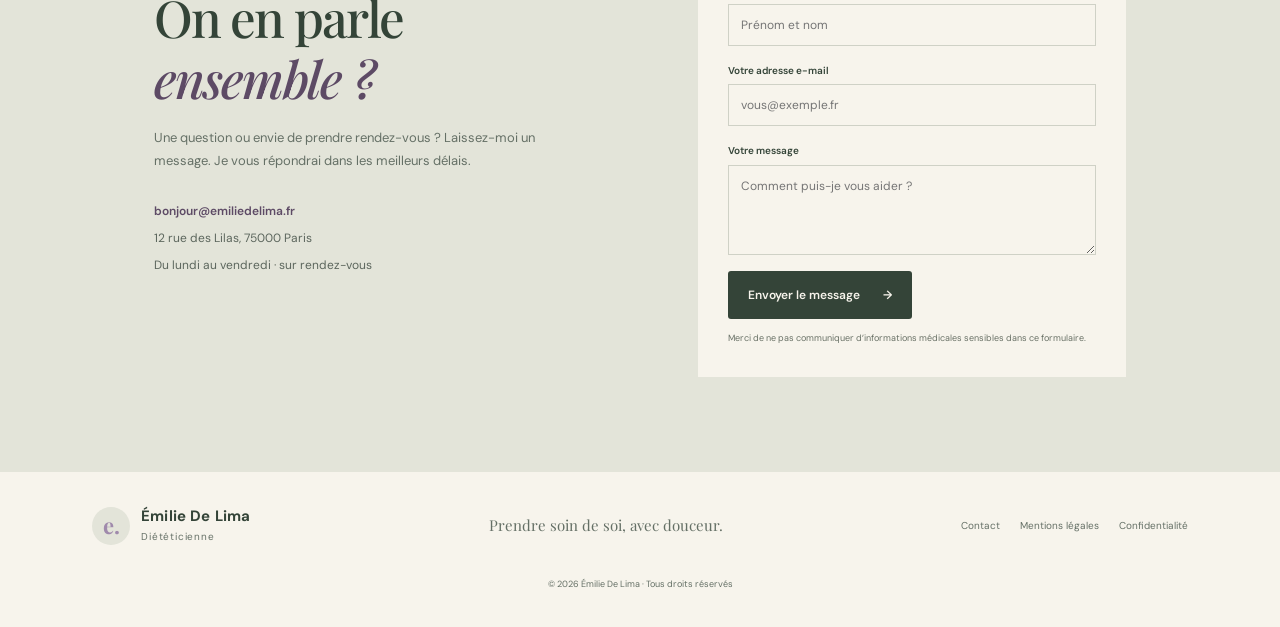
==== commit d4f76e3a: "Revise introduction section for personalized eating approach Updated the introduction section to ref" ====
--- a/index.html
+++ b/index.html
@@ -34,7 +34,13 @@
 
     <section class="trust-strip" aria-label="Les valeurs de l’accompagnement"><span>ÉCOUTE SANS JUGEMENT</span><i></i><span>CONSEILS CONCRETS</span><i></i><span>APPROCHE PERSONNALISÉE</span><i></i><span>À VOTRE RYTHME</span></section>
 
-    <section class="section intro" id="approche"><div class="section-kicker">01 — MON APPROCHE</div><div class="intro-content"><h2>Prendre soin de soi<br>commence par <em>s’écouter.</em></h2><div><p class="body-large">L’alimentation ne se résume pas à une liste de règles. Elle s’inscrit dans une histoire, des envies, un quotidien et des besoins qui vous sont propres.</p><p>Mon rôle est de vous aider à trouver vos repères, sans culpabilité ni solution toute faite. Ensemble, nous construisons des habitudes réalistes et durables, qui ont du sens pour vous.</p><a class="text-link underlined" href="#apropos">En savoir plus sur ma démarche <span aria-hidden="true">→</span></a></div></div></section>
+    <section class="section intro" id="approche"><div class="section-kicker">01 — MON APPROCHE</div><div class="intro-content"><h2>Manger mieux,<br>à sa façon</em></h2><div><p class="body-large">Pour moi, bien manger ne signifie pas suivre des règles strictes ni
+rechercher la perfection.</p><p>C'est avant tout trouver un équilibre qui respecte ses besoins, ses
+envies, ses habitudes et les contraintes de son quotidien.
+
+
+Pas de modèle unique : chacun avance à son rythme, selon
+sa réalité.</p><a class="text-link underlined" href="#apropos">En savoir plus sur ma démarche <span aria-hidden="true">→</span></a></div></div></section>
 
     <section class="section services" id="accompagnements"><div class="section-heading"><div><div class="section-kicker">02 — ACCOMPAGNEMENTS</div><h2>Un soutien adapté<br>à <em>vos besoins.</em></h2></div><p>Chaque parcours est différent. Nous définissons ensemble un accompagnement qui s’intègre à votre vie, avec douceur et réalisme.</p></div>
       <div class="service-grid">
--- a/styles.css
+++ b/styles.css
@@ -1 +1 @@
-:root{--ink:#302b35;--muted:#746d78;--purple:#735b85;--purple-deep:#544263;--lilac:#ece5f0;--pale:#f7f4f8;--cream:#fbf9f5;--line:#e7e1e8;--green:#e9eee6;--serif:'Playfair Display',Georgia,serif;--sans:'DM Sans',Arial,sans-serif}*{box-sizing:border-box}html{scroll-behavior:smooth;scroll-padding-top:90px}body{margin:0;color:var(--ink);font-family:var(--sans);font-size:15px;line-height:1.75;background:#fff}a{color:inherit;text-decoration:none}.site-header{height:88px;display:flex;align-items:center;justify-content:space-between;padding:0 7.2%;position:sticky;top:0;z-index:10;background:rgba(255,255,255,.96);border-bottom:1px solid rgba(231,225,232,.75);backdrop-filter:blur(12px)}.brand{display:flex;align-items:center;gap:11px;font-weight:700;font-size:15px;letter-spacing:.01em;line-height:1.25}.brand small{display:block;color:var(--muted);font-size:10px;font-weight:400;letter-spacing:.08em;margin-top:5px}.brand-mark{width:38px;height:38px;border-radius:50%;background:var(--lilac);color:var(--purple);display:grid;place-items:center;font-family:var(--serif);font-size:22px}nav{display:flex;align-items:center;gap:32px;font-size:12px;color:#514b56}nav>a:not(.nav-cta):hover,.footer a:hover{color:var(--purple)}.nav-cta{padding:11px 17px;border:1px solid #d9cfdf;border-radius:3px;color:var(--purple-deep);font-weight:600}.nav-cta span{margin-left:8px}.menu-toggle{display:none}.hero{min-height:650px;padding:72px 10% 65px 12%;display:grid;grid-template-columns:1fr .95fr;align-items:center;gap:5%;background:linear-gradient(105deg,#fbf9fc 0%,#f7f4f8 49%,#f1ebf3 100%);overflow:hidden}.eyebrow,.section-kicker{font-size:10px;letter-spacing:.16em;font-weight:700;color:var(--purple);display:flex;align-items:center;gap:10px}.dot{width:7px;height:7px;background:#a88eb5;border-radius:50%}h1,h2,h3,p{margin-top:0}h1,h2{font-family:var(--serif);font-weight:500;letter-spacing:-.035em}h1{font-size:clamp(48px,5vw,70px);line-height:1.11;margin:24px 0 20px;max-width:560px}h1 em,h2 em,blockquote em{font-weight:500;color:var(--purple);font-style:italic}.lead{font-size:17px;line-height:1.8;color:#69616d;max-width:465px}.hero-actions{display:flex;align-items:center;gap:27px;margin-top:30px}.button{min-height:48px;padding:0 20px;display:inline-flex;align-items:center;justify-content:center;gap:23px;border:0;border-radius:3px;font-family:var(--sans);font-weight:600;font-size:12px;cursor:pointer}.button-primary{background:var(--purple-deep);color:white}.button-primary:hover{background:#43344e}.text-link{font-size:12px;font-weight:600;color:var(--purple-deep)}.hero-note{display:flex;align-items:center;gap:12px;color:#766d79;font-size:11px;line-height:1.5;margin-top:55px}.hero-note strong{color:var(--ink);font-weight:600}.note-icon{width:35px;height:35px;border:1px solid #d9cfdf;border-radius:50%;display:grid;place-items:center;color:var(--purple);font-size:17px}.hero-visual{height:460px;position:relative;display:flex;align-items:center;justify-content:center}.photo-shape{width:min(100%,430px);height:420px;overflow:hidden;border-radius:48% 48% 5px 5px;box-shadow:0 20px 50px #49385818}.photo-shape img{width:100%;height:100%;object-fit:cover;filter:saturate(.78)}.floating-card{position:absolute;left:-15px;bottom:47px;background:#fff;padding:17px 21px;box-shadow:0 12px 32px #4938581c;display:flex;align-items:center;gap:12px;font-size:12px;line-height:1.5}.floating-card strong{font-size:14px}.card-flower{font-size:28px;color:#9b82a9}.visual-caption{position:absolute;right:0;bottom:2px;color:#746d78;font-size:8px;letter-spacing:.13em}.trust-strip{height:73px;display:flex;align-items:center;justify-content:center;gap:40px;border-bottom:1px solid var(--line);font-size:9px;letter-spacing:.14em;color:#77707a}.trust-strip i{width:4px;height:4px;border-radius:50%;background:#a88eb5}.section{padding:105px 12%}.intro{display:grid;grid-template-columns:.72fr 2fr;gap:6%;background:white}.section-kicker{white-space:nowrap}.intro-content{display:grid;grid-template-columns:1fr .8fr;gap:9%;align-items:end}.intro h2,.section h2,.contact h2{font-size:clamp(37px,4vw,51px);line-height:1.2;margin:0}.body-large{font-family:var(--serif);font-size:21px;line-height:1.55;color:#514957}.intro-content p:not(.body-large),.about-copy>p:not(.body-large){color:var(--muted);font-size:13px}.underlined{display:inline-block;margin-top:14px;padding-bottom:4px;border-bottom:1px solid #c8b9d0}.underlined span{padding-left:8px}.services,.journal{background:var(--cream)}.section-heading{display:flex;justify-content:space-between;align-items:end;gap:30px;margin-bottom:44px}.section-heading h2{margin-top:15px}.section-heading>p{max-width:350px;color:var(--muted);font-size:13px;margin:0 0 5px}.service-grid{display:grid;grid-template-columns:repeat(4,1fr);border-top:1px solid var(--line);border-left:1px solid var(--line)}.service-card{min-height:280px;padding:25px 22px 20px;border-right:1px solid var(--line);border-bottom:1px solid var(--line);position:relative;background:rgba(255,255,255,.43)}.service-card.featured{background:#f0eaf2}.service-num{position:absolute;right:20px;top:17px;color:#a49ba7;font-size:10px}.service-icon{width:37px;height:37px;display:grid;place-items:center;color:var(--purple);font-size:22px;background:#f2edf4;border-radius:50%;margin-bottom:25px}.featured .service-icon{background:#fff}.service-card h3,.steps h3,.journal-card h3{font-family:var(--serif);font-size:20px;line-height:1.35;font-weight:500;margin-bottom:12px}.service-card p{font-size:12px;line-height:1.8;color:var(--muted);min-height:85px}.service-card>a,.journal-card>a{font-size:11px;font-weight:600;color:var(--purple-deep)}.service-card>a span,.journal-card>a span{margin-left:8px}.disclaimer{font-size:10px;color:#8a838d;margin:18px 0 0}.quote-band{position:relative;min-height:300px;background:#efebf1;display:flex;flex-direction:column;align-items:center;justify-content:center;text-align:center;overflow:hidden}.quote-mark{font-family:var(--serif);font-size:75px;height:52px;color:#aa97b5;line-height:1}.quote-band blockquote{font-family:var(--serif);font-size:32px;line-height:1.5;margin:8px 0 17px}.quote-attribution{font-size:9px;letter-spacing:.16em;color:#817885}.quote-decoration{position:absolute;right:13%;bottom:23px;color:#c3b4ca;font-size:44px}.process{background:white}.steps{display:grid;grid-template-columns:repeat(3,1fr);gap:32px;margin:50px 0 55px}.steps article{border-top:1px solid #dcd4df;padding-top:18px;display:flex;gap:17px}.step-no{font-family:var(--serif);font-size:22px;color:#9b82a9}.steps h3{margin:0 0 10px}.steps p{font-size:12px;color:var(--muted);margin:0}.appointment-card{background:var(--purple-deep);color:#fff;padding:31px 35px;display:grid;grid-template-columns:1.2fr 1fr auto;gap:30px;align-items:center}.appointment-card .eyebrow{color:#d8c9df}.appointment-card h3{font:500 24px var(--serif);margin:12px 0 8px}.appointment-card p{font-size:11px;color:#e0d9e4;max-width:320px;margin:0}.appointment-meta{display:flex;flex-direction:column;gap:12px;font-size:11px;color:#e7dfea}.appointment-meta strong{display:block;color:#fff;font-size:13px}.appointment-meta small{font-size:9px;color:#d0c5d5}.button-light{background:#fff;color:var(--purple-deep);white-space:nowrap}.about{display:grid;grid-template-columns:1fr 1fr;gap:10%;align-items:center;background:var(--pale)}.about-visual{height:480px;position:relative}.about-visual>img{width:100%;height:100%;object-fit:cover;border-radius:2px;filter:saturate(.7)}.about-stamp{position:absolute;right:-27px;bottom:25px;background:#fff;padding:21px 25px;font-size:9px;letter-spacing:.13em;line-height:1.7;color:var(--purple-deep);box-shadow:0 9px 30px #49385815}.about-stamp span{display:block;font-size:20px;color:#a88eb5}.about-copy h2{margin:17px 0 22px}.credentials{display:flex;gap:13px;align-items:center;border-top:1px solid #ded7e1;border-bottom:1px solid #ded7e1;padding:14px 0;margin:24px 0 8px}.credentials>span{font-size:22px;color:var(--purple)}.credentials strong,.credentials small{display:block}.credentials strong{font-size:11px}.credentials small{font-size:10px;color:var(--muted)}.journal-grid{display:grid;grid-template-columns:repeat(3,1fr);gap:25px}.journal-card{background:white;padding:0 0 19px}.journal-image{height:180px;background-size:cover;background-position:center;position:relative;margin-bottom:18px}.journal-image span{position:absolute;left:12px;bottom:12px;background:#ffffffdf;color:var(--purple-deep);font-size:8px;letter-spacing:.12em;padding:6px 10px}.image-one{background-image:url('https://images.unsplash.com/photo-1512621776951-a57141f2eefd?auto=format&fit=crop&w=700&q=80')}.image-two{background-image:url('https://images.unsplash.com/photo-1547592180-85f173990554?auto=format&fit=crop&w=700&q=80')}.image-three{background-image:url('https://images.unsplash.com/photo-1490645935967-10de6ba17061?auto=format&fit=crop&w=700&q=80')}.journal-card>small,.journal-card h3,.journal-card>a{margin-left:17px;margin-right:17px}.journal-card>small{font-size:8px;letter-spacing:.12em;color:#8b838e}.journal-card h3{font-size:18px;margin-top:8px;min-height:48px}.contact{padding:95px 12%;background:#f0ebf3;display:grid;grid-template-columns:1fr 1fr;gap:12%;align-items:start}.contact h2{margin:18px 0}.contact-copy>p{max-width:400px;color:var(--muted);font-size:13px}.contact-info{display:flex;flex-direction:column;gap:6px;margin-top:28px;font-size:12px;color:#665e6a}.contact-info a{font-weight:600;color:var(--purple-deep)}.contact-form{display:flex;flex-direction:column;background:#fff;padding:30px}.contact-form label{font-size:10px;font-weight:600;margin:0 0 5px}.contact-form input,.contact-form textarea{font:12px var(--sans);border:1px solid #e5dfe7;padding:12px;margin-bottom:16px;resize:vertical;background:#fff;color:var(--ink)}.contact-form input:focus,.contact-form textarea:focus{outline:2px solid #b9a6c4}.contact-form .button{align-self:flex-start}.contact-form>small{font-size:9px;color:#847d87;margin-top:12px}.footer{padding:35px 7.2%;display:flex;align-items:center;justify-content:space-between;gap:20px;flex-wrap:wrap}.footer>p{font-family:var(--serif);font-size:15px;color:var(--muted);margin:0}.footer>div{display:flex;gap:20px;font-size:10px;color:var(--muted)}.copyright{width:100%;text-align:center;color:#99919b;font-size:9px;margin-top:12px}.menu-toggle{color:var(--purple-deep)}@media(max-width:1000px){.site-header{padding:0 5%}nav{gap:16px;font-size:11px}.hero{padding-left:7%;padding-right:7%}.section{padding-left:8%;padding-right:8%}.contact{padding-left:8%;padding-right:8%}.service-grid{grid-template-columns:repeat(2,1fr)}.appointment-card{grid-template-columns:1fr 1fr}.appointment-card .button{grid-column:2;grid-row:1}.about{gap:7%}}@media(max-width:700px){html{scroll-padding-top:70px}.site-header{height:70px;padding:0 5%}.menu-toggle{display:block;background:transparent;border:0;font:600 12px var(--sans);padding:10px}.site-header nav{display:none;position:absolute;left:0;right:0;top:70px;background:#fff;padding:17px 6% 24px;box-shadow:0 12px 20px #49385812;align-items:stretch;flex-direction:column;gap:0}.site-header nav.open{display:flex}.site-header nav a{padding:12px 0}.site-header nav .nav-cta{padding:12px;margin-top:8px;text-align:center}.hero{padding:55px 7% 40px;grid-template-columns:1fr;gap:22px}.hero h1{font-size:52px}.hero-visual{height:340px}.photo-shape{height:310px;width:82%}.floating-card{left:0;bottom:21px}.visual-caption{font-size:7px}.trust-strip{height:auto;min-height:75px;padding:18px 7%;gap:12px;flex-wrap:wrap;font-size:8px}.trust-strip i{display:none}.section{padding:68px 7%}.intro{grid-template-columns:1fr;gap:24px}.intro-content{grid-template-columns:1fr;gap:16px}.section-heading{align-items:flex-start;flex-direction:column;gap:14px}.section-heading>p{max-width:500px}.service-grid{grid-template-columns:1fr 1fr}.service-card{padding:19px 15px;min-height:300px}.service-card h3{font-size:18px}.service-card p{min-height:122px}.quote-band{min-height:260px;padding:40px 7%}.quote-band blockquote{font-size:25px}.quote-decoration{right:7%;font-size:30px}.steps{grid-template-columns:1fr;gap:21px;margin:35px 0}.appointment-card{grid-template-columns:1fr;padding:25px;gap:20px}.appointment-card .button{grid-column:auto;grid-row:auto;justify-self:start}.about{grid-template-columns:1fr;gap:34px}.about-visual{height:350px;margin-right:16px}.about-stamp{right:-16px}.journal-grid{grid-template-columns:1fr;gap:20px}.journal-card{padding-bottom:19px}.journal-image{height:210px}.journal-card h3{min-height:unset}.contact{padding:68px 7%;grid-template-columns:1fr;gap:30px}.contact-form{padding:23px}.footer{padding:28px 7%;justify-content:flex-start}.footer>p{width:100%}.footer>div{flex-wrap:wrap;gap:15px}.copyright{text-align:left}}@media(prefers-reduced-motion:reduce){html{scroll-behavior:auto}}
+:root{--ink:#344438;--muted:#657066;--purple:#a08aac;--purple-deep:#5d4a65;--lilac:#e3e4d9;--pale:#f7f4ec;--cream:#f7f4ec;--line:#e3e4d9;--green:#e3e4d9;--serif:'Playfair Display',Georgia,serif;--sans:'DM Sans',Arial,sans-serif}*{box-sizing:border-box}html{scroll-behavior:smooth;scroll-padding-top:90px}body{margin:0;color:var(--ink);font-family:var(--sans);font-size:15px;line-height:1.75;background:#f7f4ec}a{color:inherit;text-decoration:none}.site-header{height:88px;display:flex;align-items:center;justify-content:space-between;padding:0 7.2%;position:sticky;top:0;z-index:10;background:rgba(247,244,236,.96);border-bottom:1px solid rgba(227,228,217,.75);backdrop-filter:blur(12px)}.brand{display:flex;align-items:center;gap:11px;font-weight:700;font-size:15px;letter-spacing:.01em;line-height:1.25}.brand small{display:block;color:var(--muted);font-size:10px;font-weight:400;letter-spacing:.08em;margin-top:5px}.brand-mark{width:38px;height:38px;border-radius:50%;background:var(--lilac);color:var(--purple);display:grid;place-items:center;font-family:var(--serif);font-size:22px}nav{display:flex;align-items:center;gap:32px;font-size:12px;color:#514b56}nav>a:not(.nav-cta):hover,.footer a:hover{color:var(--purple)}.nav-cta{padding:11px 17px;border:1px solid #c9bdce;border-radius:3px;color:var(--purple-deep);font-weight:600}.nav-cta span{margin-left:8px}.menu-toggle{display:none}.hero{min-height:650px;padding:72px 10% 65px 12%;display:grid;grid-template-columns:1fr .95fr;align-items:center;gap:5%;background:linear-gradient(105deg,#f7f4ec 0%,#f3f0e8 49%,#e3e4d9 100%);overflow:hidden}.eyebrow,.section-kicker{font-size:10px;letter-spacing:.16em;font-weight:700;color:var(--purple-deep);display:flex;align-items:center;gap:10px}.dot{width:7px;height:7px;background:#a08aac;border-radius:50%}h1,h2,h3,p{margin-top:0}h1,h2{font-family:var(--serif);font-weight:500;letter-spacing:-.035em}h1{font-size:clamp(48px,5vw,70px);line-height:1.11;margin:24px 0 20px;max-width:560px}h1 em,h2 em,blockquote em{font-weight:500;color:var(--purple-deep);font-style:italic}.lead{font-size:17px;line-height:1.8;color:#626a61;max-width:465px}.hero-actions{display:flex;align-items:center;gap:27px;margin-top:30px}.button{min-height:48px;padding:0 20px;display:inline-flex;align-items:center;justify-content:center;gap:23px;border:0;border-radius:3px;font-family:var(--sans);font-weight:600;font-size:12px;cursor:pointer}.button-primary{background:#344438;color:#f7f4ec}.button-primary:hover{background:#26342a}.text-link{font-size:12px;font-weight:600;color:var(--purple-deep)}.hero-note{display:flex;align-items:center;gap:12px;color:#697166;font-size:11px;line-height:1.5;margin-top:55px}.hero-note strong{color:var(--ink);font-weight:600}.note-icon{width:35px;height:35px;border:1px solid #c9bdce;border-radius:50%;display:grid;place-items:center;color:var(--purple-deep);font-size:17px}.hero-visual{height:460px;position:relative;display:flex;align-items:center;justify-content:center}.photo-shape{width:min(100%,430px);height:420px;overflow:hidden;border-radius:48% 48% 5px 5px;box-shadow:0 20px 50px #34443818}.photo-shape img{width:100%;height:100%;object-fit:cover;filter:saturate(.78)}.floating-card{position:absolute;left:-15px;bottom:47px;background:#f7f4ec;padding:17px 21px;box-shadow:0 12px 32px #3444381c;display:flex;align-items:center;gap:12px;font-size:12px;line-height:1.5}.floating-card strong{font-size:14px}.card-flower{font-size:28px;color:var(--purple)}.visual-caption{position:absolute;right:0;bottom:2px;color:#657066;font-size:8px;letter-spacing:.13em}.trust-strip{height:73px;display:flex;align-items:center;justify-content:center;gap:40px;border-bottom:1px solid var(--line);font-size:9px;letter-spacing:.14em;color:#687167}.trust-strip i{width:4px;height:4px;border-radius:50%;background:var(--purple)}.section{padding:105px 12%}.intro{display:grid;grid-template-columns:.72fr 2fr;gap:6%;background:#f7f4ec}.section-kicker{white-space:nowrap}.intro-content{display:grid;grid-template-columns:1fr .8fr;gap:9%;align-items:end}.intro h2,.section h2,.contact h2{font-size:clamp(37px,4vw,51px);line-height:1.2;margin:0}.body-large{font-family:var(--serif);font-size:21px;line-height:1.55;color:#4e5b50}.intro-content p:not(.body-large),.about-copy>p:not(.body-large){color:var(--muted);font-size:13px}.underlined{display:inline-block;margin-top:14px;padding-bottom:4px;border-bottom:1px solid #a08aac}.underlined span{padding-left:8px}.services,.journal{background:var(--cream)}.section-heading{display:flex;justify-content:space-between;align-items:end;gap:30px;margin-bottom:44px}.section-heading h2{margin-top:15px}.section-heading>p{max-width:350px;color:var(--muted);font-size:13px;margin:0 0 5px}.service-grid{display:grid;grid-template-columns:repeat(4,1fr);border-top:1px solid var(--line);border-left:1px solid var(--line)}.service-card{min-height:280px;padding:25px 22px 20px;border-right:1px solid var(--line);border-bottom:1px solid var(--line);position:relative;background:rgba(255,255,255,.43)}.service-card.featured{background:#e3e4d9}.service-num{position:absolute;right:20px;top:17px;color:#80877e;font-size:10px}.service-icon{width:37px;height:37px;display:grid;place-items:center;color:var(--purple-deep);font-size:22px;background:#ece9e0;border-radius:50%;margin-bottom:25px}.featured .service-icon{background:#f7f4ec}.service-card h3,.steps h3,.journal-card h3{font-family:var(--serif);font-size:20px;line-height:1.35;font-weight:500;margin-bottom:12px}.service-card p{font-size:12px;line-height:1.8;color:var(--muted);min-height:85px}.service-card>a,.journal-card>a{font-size:11px;font-weight:600;color:var(--purple-deep)}.service-card>a span,.journal-card>a span{margin-left:8px}.disclaimer{font-size:10px;color:#737b71;margin:18px 0 0}.quote-band{position:relative;min-height:300px;background:#e3e4d9;display:flex;flex-direction:column;align-items:center;justify-content:center;text-align:center;overflow:hidden}.quote-mark{font-family:var(--serif);font-size:75px;height:52px;color:#a08aac;line-height:1}.quote-band blockquote{font-family:var(--serif);font-size:32px;line-height:1.5;margin:8px 0 17px}.quote-attribution{font-size:9px;letter-spacing:.16em;color:#657066}.quote-decoration{position:absolute;right:13%;bottom:23px;color:#a08aac;font-size:44px}.process{background:#f7f4ec}.steps{display:grid;grid-template-columns:repeat(3,1fr);gap:32px;margin:50px 0 55px}.steps article{border-top:1px solid #cfd1c6;padding-top:18px;display:flex;gap:17px}.step-no{font-family:var(--serif);font-size:22px;color:var(--purple)}.steps h3{margin:0 0 10px}.steps p{font-size:12px;color:var(--muted);margin:0}.appointment-card{background:#344438;color:#f7f4ec;padding:31px 35px;display:grid;grid-template-columns:1.2fr 1fr auto;gap:30px;align-items:center}.appointment-card .eyebrow{color:#d8c9df}.appointment-card h3{font:500 24px var(--serif);margin:12px 0 8px}.appointment-card p{font-size:11px;color:#e0e4db;max-width:320px;margin:0}.appointment-meta{display:flex;flex-direction:column;gap:12px;font-size:11px;color:#e2e4dc}.appointment-meta strong{display:block;color:#f7f4ec;font-size:13px}.appointment-meta small{font-size:9px;color:#cbd1c7}.button-light{background:#f7f4ec;color:#344438;white-space:nowrap}.about{display:grid;grid-template-columns:1fr 1fr;gap:10%;align-items:center;background:#e3e4d9}.about-visual{height:480px;position:relative}.about-visual>img{width:100%;height:100%;object-fit:cover;border-radius:2px;filter:saturate(.7)}.about-stamp{position:absolute;right:-27px;bottom:25px;background:#f7f4ec;padding:21px 25px;font-size:9px;letter-spacing:.13em;line-height:1.7;color:var(--purple-deep);box-shadow:0 9px 30px #34443815}.about-stamp span{display:block;font-size:20px;color:var(--purple)}.about-copy h2{margin:17px 0 22px}.credentials{display:flex;gap:13px;align-items:center;border-top:1px solid #cfd1c6;border-bottom:1px solid #cfd1c6;padding:14px 0;margin:24px 0 8px}.credentials>span{font-size:22px;color:var(--purple-deep)}.credentials strong,.credentials small{display:block}.credentials strong{font-size:11px}.credentials small{font-size:10px;color:var(--muted)}.journal-grid{display:grid;grid-template-columns:repeat(3,1fr);gap:25px}.journal-card{background:#e3e4d9;padding:0 0 19px}.journal-image{height:180px;background-size:cover;background-position:center;position:relative;margin-bottom:18px}.journal-image span{position:absolute;left:12px;bottom:12px;background:#f7f4ec;color:var(--purple-deep);font-size:8px;letter-spacing:.12em;padding:6px 10px}.image-one{background-image:url('https://images.unsplash.com/photo-1512621776951-a57141f2eefd?auto=format&fit=crop&w=700&q=80')}.image-two{background-image:url('https://images.unsplash.com/photo-1547592180-85f173990554?auto=format&fit=crop&w=700&q=80')}.image-three{background-image:url('https://images.unsplash.com/photo-1490645935967-10de6ba17061?auto=format&fit=crop&w=700&q=80')}.journal-card>small,.journal-card h3,.journal-card>a{margin-left:17px;margin-right:17px}.journal-card>small{font-size:8px;letter-spacing:.12em;color:#737b71}.journal-card h3{font-size:18px;margin-top:8px;min-height:48px}.contact{padding:95px 12%;background:#e3e4d9;display:grid;grid-template-columns:1fr 1fr;gap:12%;align-items:start}.contact h2{margin:18px 0}.contact-copy>p{max-width:400px;color:var(--muted);font-size:13px}.contact-info{display:flex;flex-direction:column;gap:6px;margin-top:28px;font-size:12px;color:#5c665d}.contact-info a{font-weight:600;color:var(--purple-deep)}.contact-form{display:flex;flex-direction:column;background:#f7f4ec;padding:30px}.contact-form label{font-size:10px;font-weight:600;margin:0 0 5px}.contact-form input,.contact-form textarea{font:12px var(--sans);border:1px solid #cfd1c6;padding:12px;margin-bottom:16px;resize:vertical;background:#f7f4ec;color:var(--ink)}.contact-form input:focus,.contact-form textarea:focus{outline:2px solid #a08aac}.contact-form .button{align-self:flex-start}.contact-form>small{font-size:9px;color:#697166;margin-top:12px}.footer{padding:35px 7.2%;display:flex;align-items:center;justify-content:space-between;gap:20px;flex-wrap:wrap;background:#f7f4ec}.footer>p{font-family:var(--serif);font-size:15px;color:var(--muted);margin:0}.footer>div{display:flex;gap:20px;font-size:10px;color:var(--muted)}.copyright{width:100%;text-align:center;color:#657066;font-size:9px;margin-top:12px}.menu-toggle{color:var(--purple-deep)}@media(max-width:1000px){.site-header{padding:0 5%}nav{gap:16px;font-size:11px}.hero{padding-left:7%;padding-right:7%}.section{padding-left:8%;padding-right:8%}.contact{padding-left:8%;padding-right:8%}.service-grid{grid-template-columns:repeat(2,1fr)}.appointment-card{grid-template-columns:1fr 1fr}.appointment-card .button{grid-column:2;grid-row:1}.about{gap:7%}}@media(max-width:700px){html{scroll-padding-top:70px}.site-header{height:70px;padding:0 5%}.menu-toggle{display:block;background:transparent;border:0;font:600 12px var(--sans);padding:10px}.site-header nav{display:none;position:absolute;left:0;right:0;top:70px;background:#f7f4ec;padding:17px 6% 24px;box-shadow:0 12px 20px #34443812;align-items:stretch;flex-direction:column;gap:0}.site-header nav.open{display:flex}.site-header nav a{padding:12px 0}.site-header nav .nav-cta{padding:12px;margin-top:8px;text-align:center}.hero{padding:55px 7% 40px;grid-template-columns:1fr;gap:22px}.hero h1{font-size:52px}.hero-visual{height:340px}.photo-shape{height:310px;width:82%}.floating-card{left:0;bottom:21px}.visual-caption{font-size:7px}.trust-strip{height:auto;min-height:75px;padding:18px 7%;gap:12px;flex-wrap:wrap;font-size:8px}.trust-strip i{display:none}.section{padding:68px 7%}.intro{grid-template-columns:1fr;gap:24px}.intro-content{grid-template-columns:1fr;gap:16px}.section-heading{align-items:flex-start;flex-direction:column;gap:14px}.section-heading>p{max-width:500px}.service-grid{grid-template-columns:1fr 1fr}.service-card{padding:19px 15px;min-height:300px}.service-card h3{font-size:18px}.service-card p{min-height:122px}.quote-band{min-height:260px;padding:40px 7%}.quote-band blockquote{font-size:25px}.quote-decoration{right:7%;font-size:30px}.steps{grid-template-columns:1fr;gap:21px;margin:35px 0}.appointment-card{grid-template-columns:1fr;padding:25px;gap:20px}.appointment-card .button{grid-column:auto;grid-row:auto;justify-self:start}.about{grid-template-columns:1fr;gap:34px}.about-visual{height:350px;margin-right:16px}.about-stamp{right:-16px}.journal-grid{grid-template-columns:1fr;gap:20px}.journal-card{padding-bottom:19px}.journal-image{height:210px}.journal-card h3{min-height:unset}.contact{padding:68px 7%;grid-template-columns:1fr;gap:30px}.contact-form{padding:23px}.footer{padding:28px 7%;justify-content:flex-start}.footer>p{width:100%}.footer>div{flex-wrap:wrap;gap:15px}.copyright{text-align:left}}@media(prefers-reduced-motion:reduce){html{scroll-behavior:auto}}
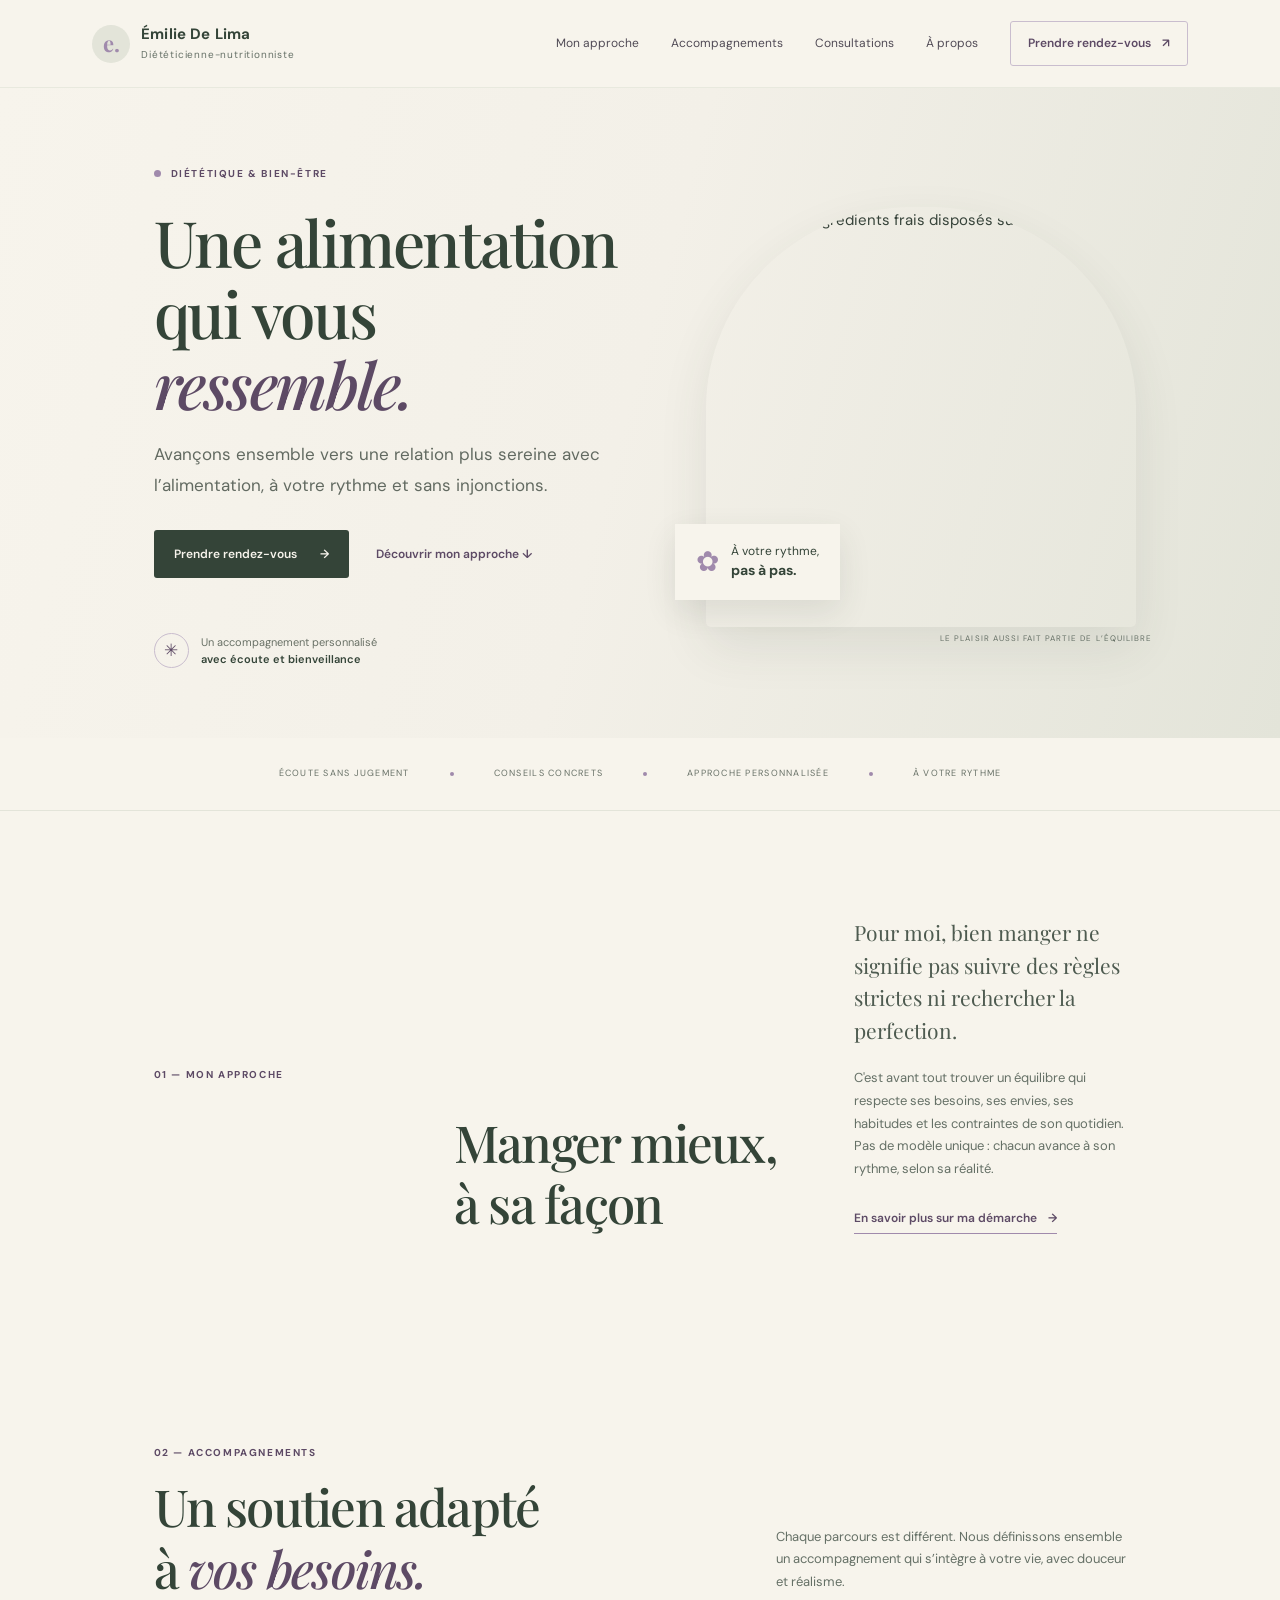
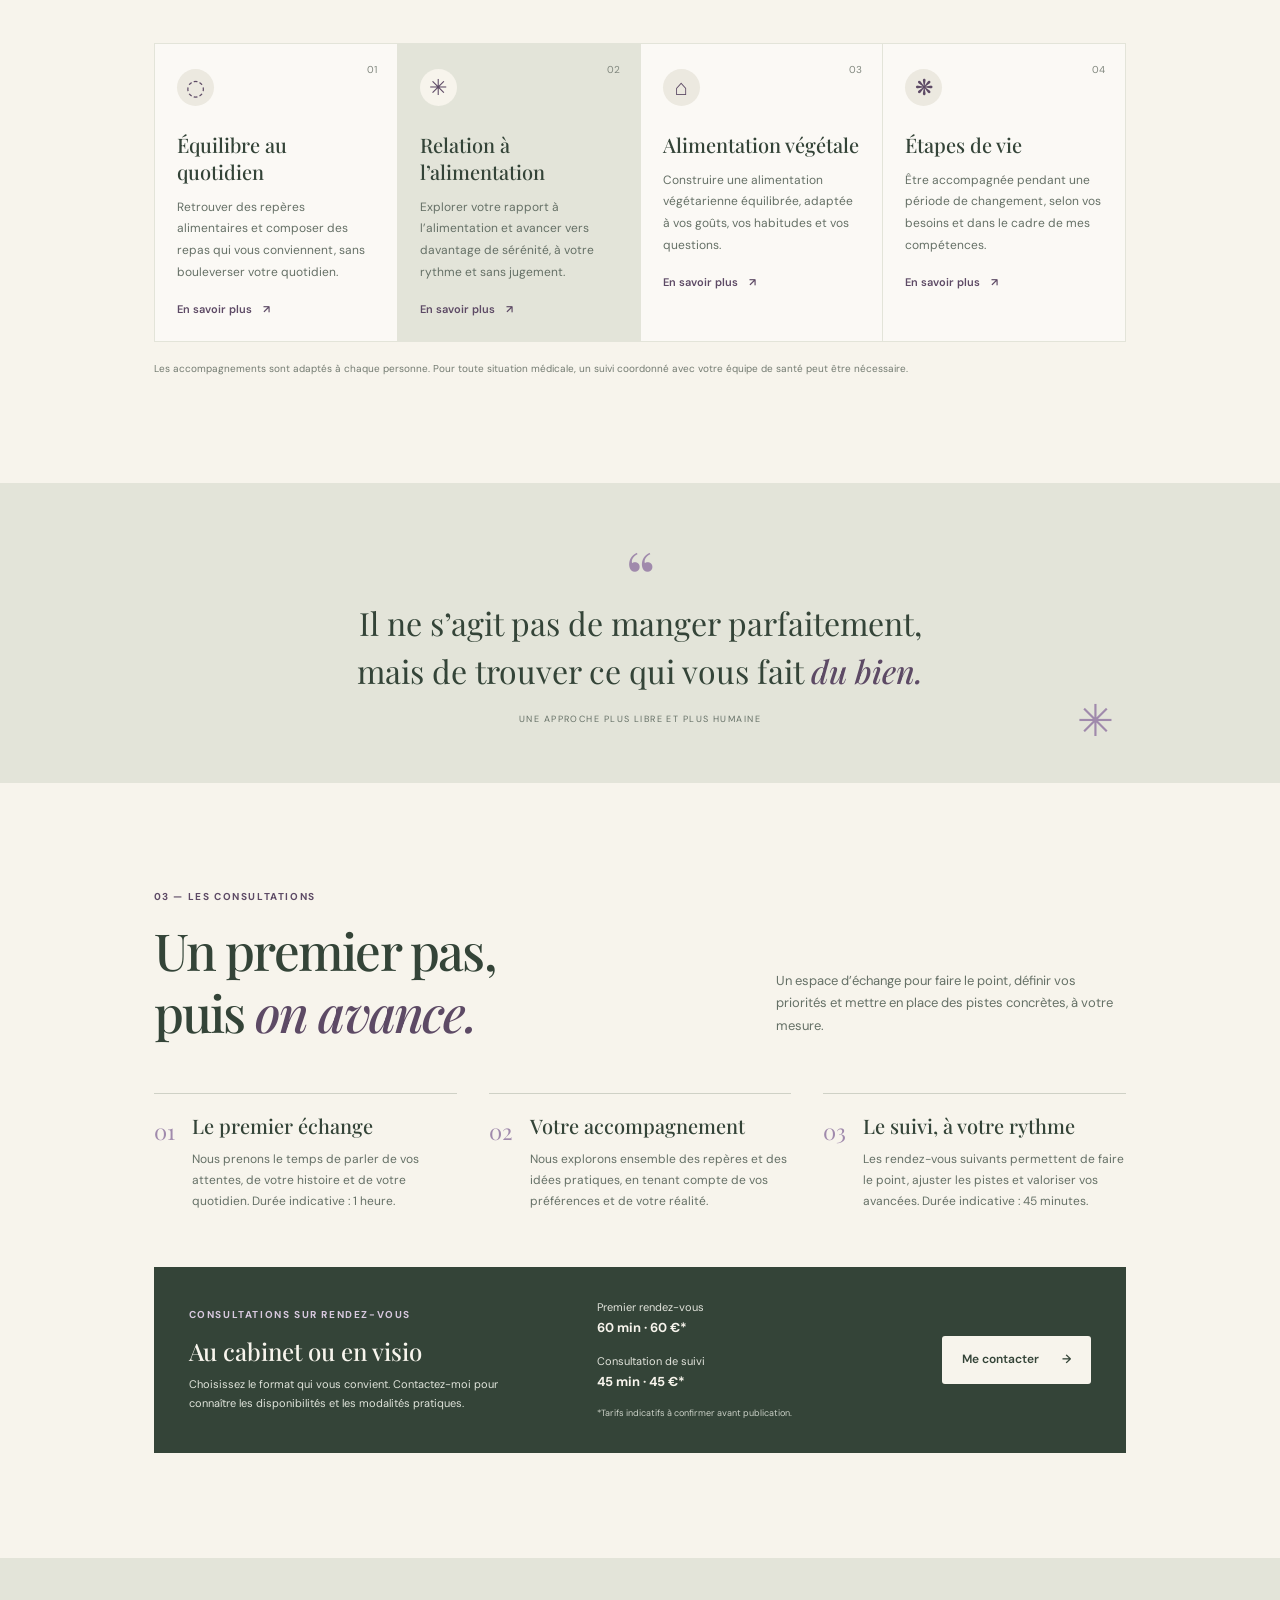
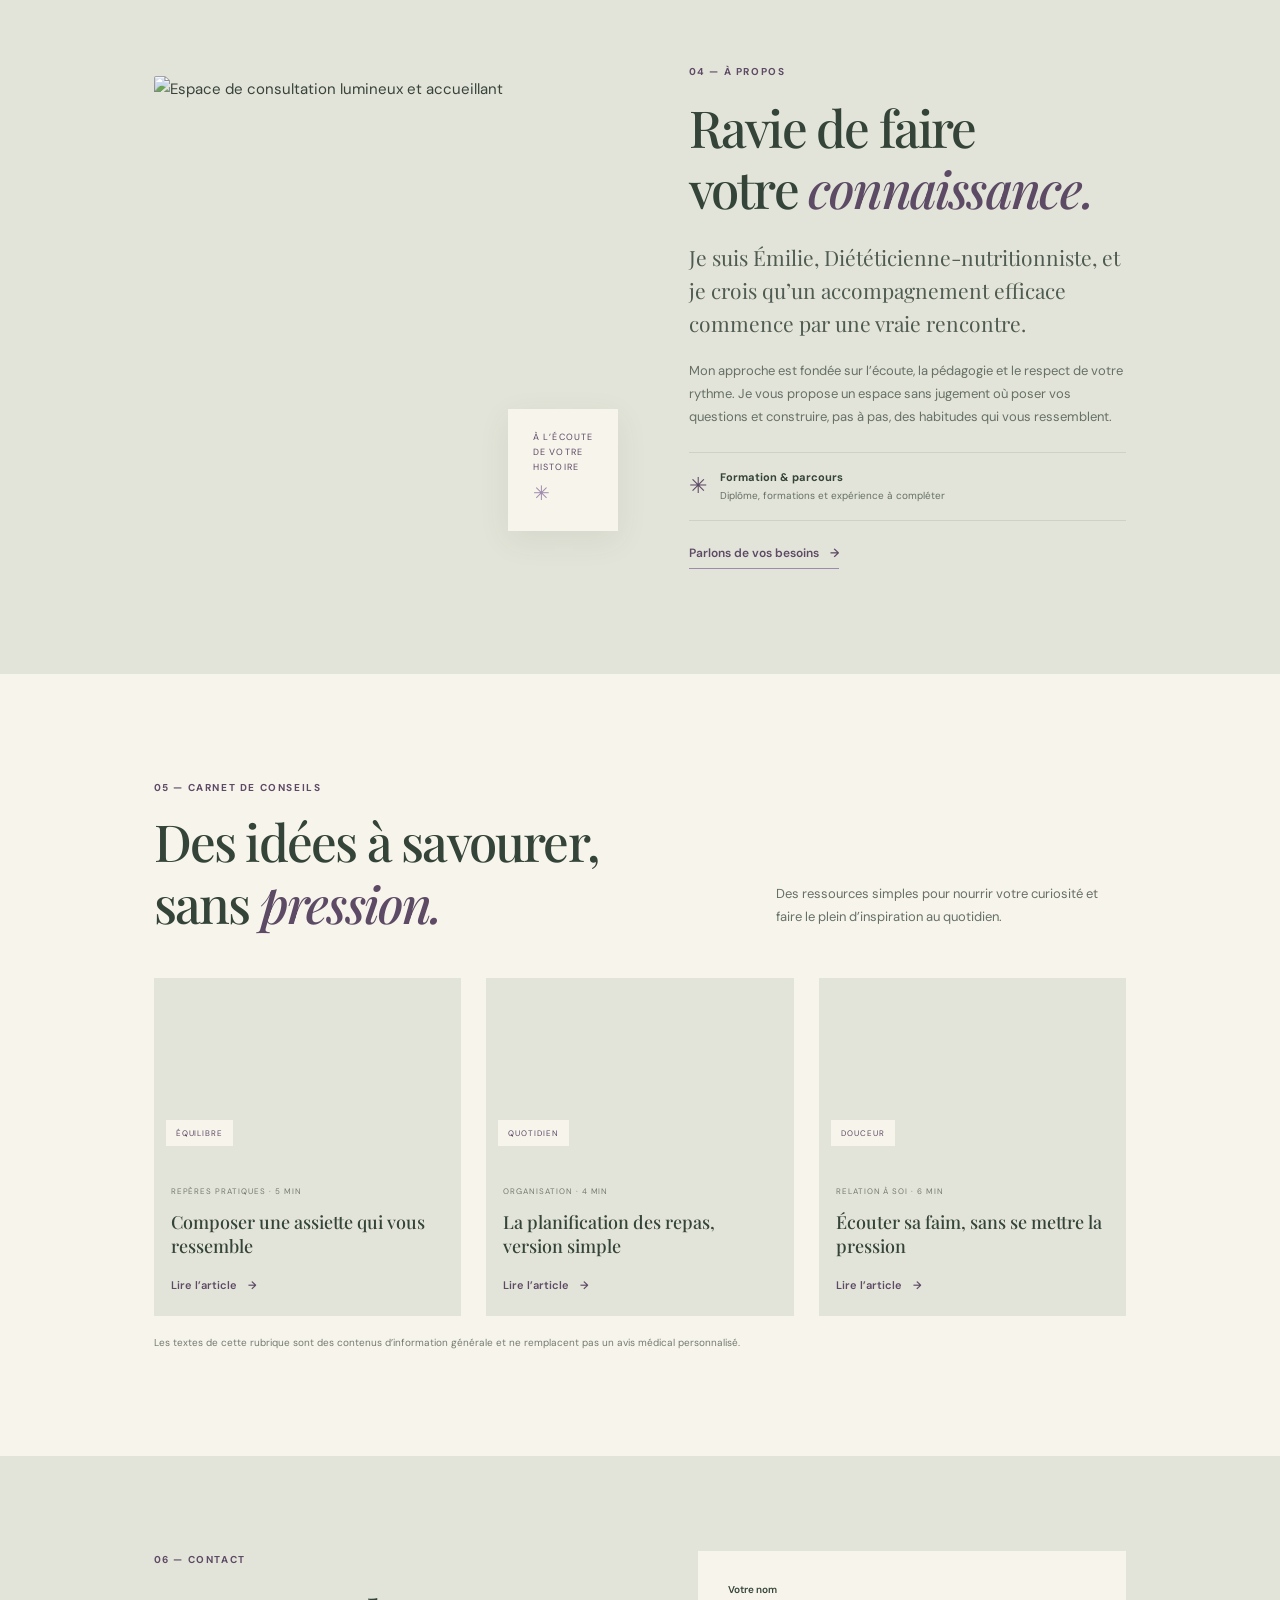
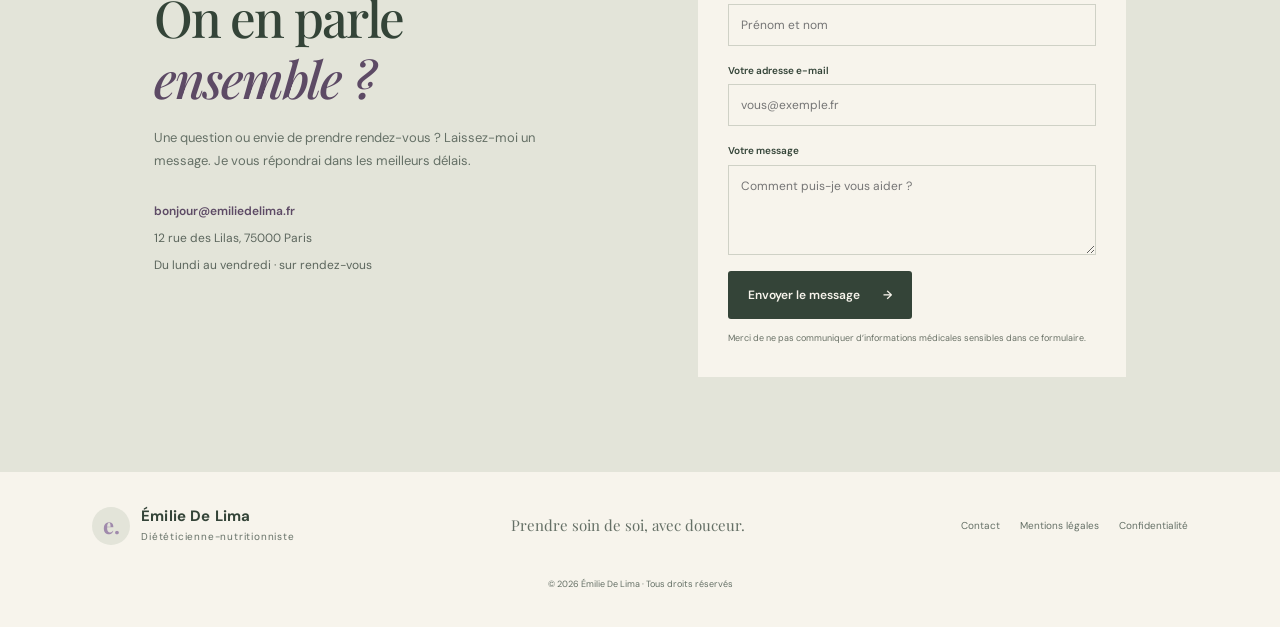
==== commit f773bf03: "Update title and footer to include 'nutritionniste'" ====
--- a/index.html
+++ b/index.html
@@ -5,7 +5,7 @@
   <meta name="viewport" content="width=device-width, initial-scale=1">
   <meta name="theme-color" content="#f7f4fa">
   <meta name="description" content="Un accompagnement diététique bienveillant et personnalisé, adapté à votre quotidien.">
-  <title>Émilie De Lima — Diététicienne</title>
+  <title>Émilie De Lima — Diététicienne-nutritionniste</title>
   <link rel="preconnect" href="https://fonts.googleapis.com">
   <link rel="preconnect" href="https://fonts.gstatic.com" crossorigin>
   <link href="https://fonts.googleapis.com/css2?family=DM+Sans:wght@400;500;600;700&family=Playfair+Display:wght@500;600&display=swap" rel="stylesheet">
@@ -13,7 +13,7 @@
 </head>
 <body>
   <header class="site-header">
-    <a class="brand" href="#accueil" aria-label="Émilie De Lima, accueil"><span class="brand-mark">e.</span><span>Émilie De Lima<small>Diététicienne</small></span></a>
+    <a class="brand" href="#accueil" aria-label="Émilie De Lima, accueil"><span class="brand-mark">e.</span><span>Émilie De Lima<small>Diététicienne-nutritionniste</small></span></a>
     <button class="menu-toggle" aria-expanded="false" aria-controls="navigation">Menu</button>
     <nav id="navigation" aria-label="Navigation principale">
       <a href="#approche">Mon approche</a><a href="#accompagnements">Accompagnements</a><a href="#consultations">Consultations</a><a href="#apropos">À propos</a><a class="nav-cta" href="#contact">Prendre rendez-vous <span aria-hidden="true">↗</span></a>
@@ -58,14 +58,14 @@
       <aside class="appointment-card"><div><span class="eyebrow">CONSULTATIONS SUR RENDEZ-VOUS</span><h3>Au cabinet ou en visio</h3><p>Choisissez le format qui vous convient. Contactez-moi pour connaître les disponibilités et les modalités pratiques.</p></div><div class="appointment-meta"><span>Premier rendez-vous <strong>60 min · 60 €*</strong></span><span>Consultation de suivi <strong>45 min · 45 €*</strong></span><small>*Tarifs indicatifs à confirmer avant publication.</small></div><a class="button button-light" href="#contact">Me contacter <span>→</span></a></aside>
     </section>
 
-    <section class="section about" id="apropos"><div class="about-visual"><img src="https://images.unsplash.com/photo-1551836022-d5d88e9218df?auto=format&fit=crop&w=900&q=85" alt="Espace de consultation lumineux et accueillant"/><div class="about-stamp">À L’ÉCOUTE<br>DE VOTRE<br>HISTOIRE <span>✳</span></div></div><div class="about-copy"><div class="section-kicker">04 — À PROPOS</div><h2>Ravie de faire<br>votre <em>connaissance.</em></h2><p class="body-large">Je suis Émilie, diététicienne, et je crois qu’un accompagnement efficace commence par une vraie rencontre.</p><p>Mon approche est fondée sur l’écoute, la pédagogie et le respect de votre rythme. Je vous propose un espace sans jugement où poser vos questions et construire, pas à pas, des habitudes qui vous ressemblent.</p><div class="credentials"><span>✳</span><div><strong>Formation & parcours</strong><small>Diplôme, formations et expérience à compléter</small></div></div><a class="text-link underlined" href="#contact">Parlons de vos besoins <span>→</span></a></div></section>
+    <section class="section about" id="apropos"><div class="about-visual"><img src="https://images.unsplash.com/photo-1551836022-d5d88e9218df?auto=format&fit=crop&w=900&q=85" alt="Espace de consultation lumineux et accueillant"/><div class="about-stamp">À L’ÉCOUTE<br>DE VOTRE<br>HISTOIRE <span>✳</span></div></div><div class="about-copy"><div class="section-kicker">04 — À PROPOS</div><h2>Ravie de faire<br>votre <em>connaissance.</em></h2><p class="body-large">Je suis Émilie, Diététicienne-nutritionniste, et je crois qu’un accompagnement efficace commence par une vraie rencontre.</p><p>Mon approche est fondée sur l’écoute, la pédagogie et le respect de votre rythme. Je vous propose un espace sans jugement où poser vos questions et construire, pas à pas, des habitudes qui vous ressemblent.</p><div class="credentials"><span>✳</span><div><strong>Formation & parcours</strong><small>Diplôme, formations et expérience à compléter</small></div></div><a class="text-link underlined" href="#contact">Parlons de vos besoins <span>→</span></a></div></section>
 
     <section class="section journal"><div class="section-heading"><div><div class="section-kicker">05 — CARNET DE CONSEILS</div><h2>Des idées à savourer,<br>sans <em>pression.</em></h2></div><p>Des ressources simples pour nourrir votre curiosité et faire le plein d’inspiration au quotidien.</p></div><div class="journal-grid"><article class="journal-card"><div class="journal-image image-one"><span>ÉQUILIBRE</span></div><small>REPÈRES PRATIQUES · 5 MIN</small><h3>Composer une assiette qui vous ressemble</h3><a href="#contact">Lire l’article <span>→</span></a></article><article class="journal-card"><div class="journal-image image-two"><span>QUOTIDIEN</span></div><small>ORGANISATION · 4 MIN</small><h3>La planification des repas, version simple</h3><a href="#contact">Lire l’article <span>→</span></a></article><article class="journal-card"><div class="journal-image image-three"><span>DOUCEUR</span></div><small>RELATION À SOI · 6 MIN</small><h3>Écouter sa faim, sans se mettre la pression</h3><a href="#contact">Lire l’article <span>→</span></a></article></div><p class="disclaimer">Les textes de cette rubrique sont des contenus d’information générale et ne remplacent pas un avis médical personnalisé.</p></section>
 
     <section class="contact" id="contact"><div class="contact-copy"><div class="section-kicker">06 — CONTACT</div><h2>On en parle<br><em>ensemble ?</em></h2><p>Une question ou envie de prendre rendez-vous ? Laissez-moi un message. Je vous répondrai dans les meilleurs délais.</p><div class="contact-info"><a href="mailto:bonjour@emiliedelima.fr">bonjour@emiliedelima.fr</a><span>12 rue des Lilas, 75000 Paris</span><span>Du lundi au vendredi · sur rendez-vous</span></div></div><form class="contact-form" action="mailto:bonjour@emiliedelima.fr" method="post" enctype="text/plain"><label for="name">Votre nom</label><input id="name" name="nom" type="text" placeholder="Prénom et nom" required><label for="email">Votre adresse e-mail</label><input id="email" name="email" type="email" placeholder="vous@exemple.fr" required><label for="message">Votre message</label><textarea id="message" name="message" rows="4" placeholder="Comment puis-je vous aider ?" required></textarea><button class="button button-primary" type="submit">Envoyer le message <span>→</span></button><small>Merci de ne pas communiquer d’informations médicales sensibles dans ce formulaire.</small></form></section>
   </main>
 
-  <footer class="footer"><a class="brand" href="#accueil"><span class="brand-mark">e.</span><span>Émilie De Lima<small>Diététicienne</small></span></a><p>Prendre soin de soi, avec douceur.</p><div><a href="#contact">Contact</a><a href="mentions-legales.html">Mentions légales</a><a href="confidentialite.html">Confidentialité</a></div><small class="copyright">© 2026 Émilie De Lima · Tous droits réservés</small></footer>
+  <footer class="footer"><a class="brand" href="#accueil"><span class="brand-mark">e.</span><span>Émilie De Lima<small>Diététicienne-nutritionniste</small></span></a><p>Prendre soin de soi, avec douceur.</p><div><a href="#contact">Contact</a><a href="mentions-legales.html">Mentions légales</a><a href="confidentialite.html">Confidentialité</a></div><small class="copyright">© 2026 Émilie De Lima · Tous droits réservés</small></footer>
   <script src="script.js"></script>
 </body>
 </html>
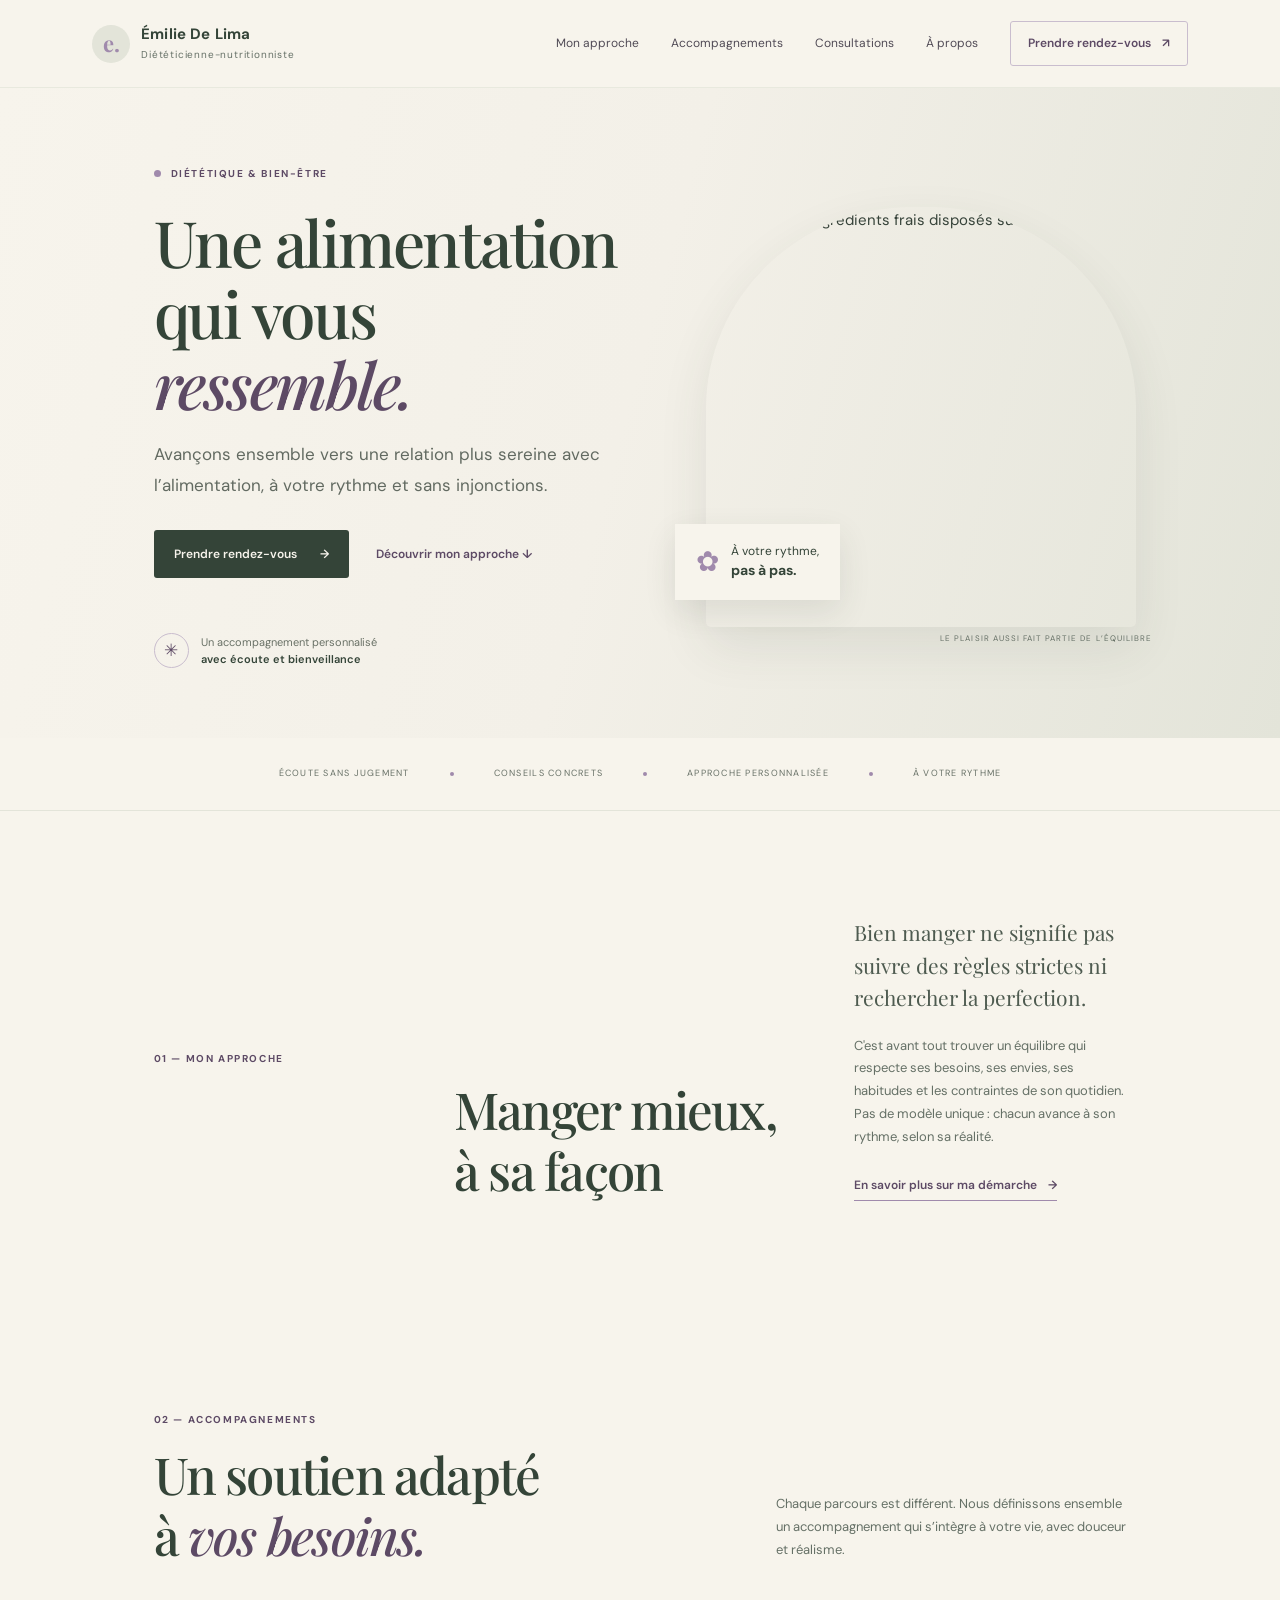
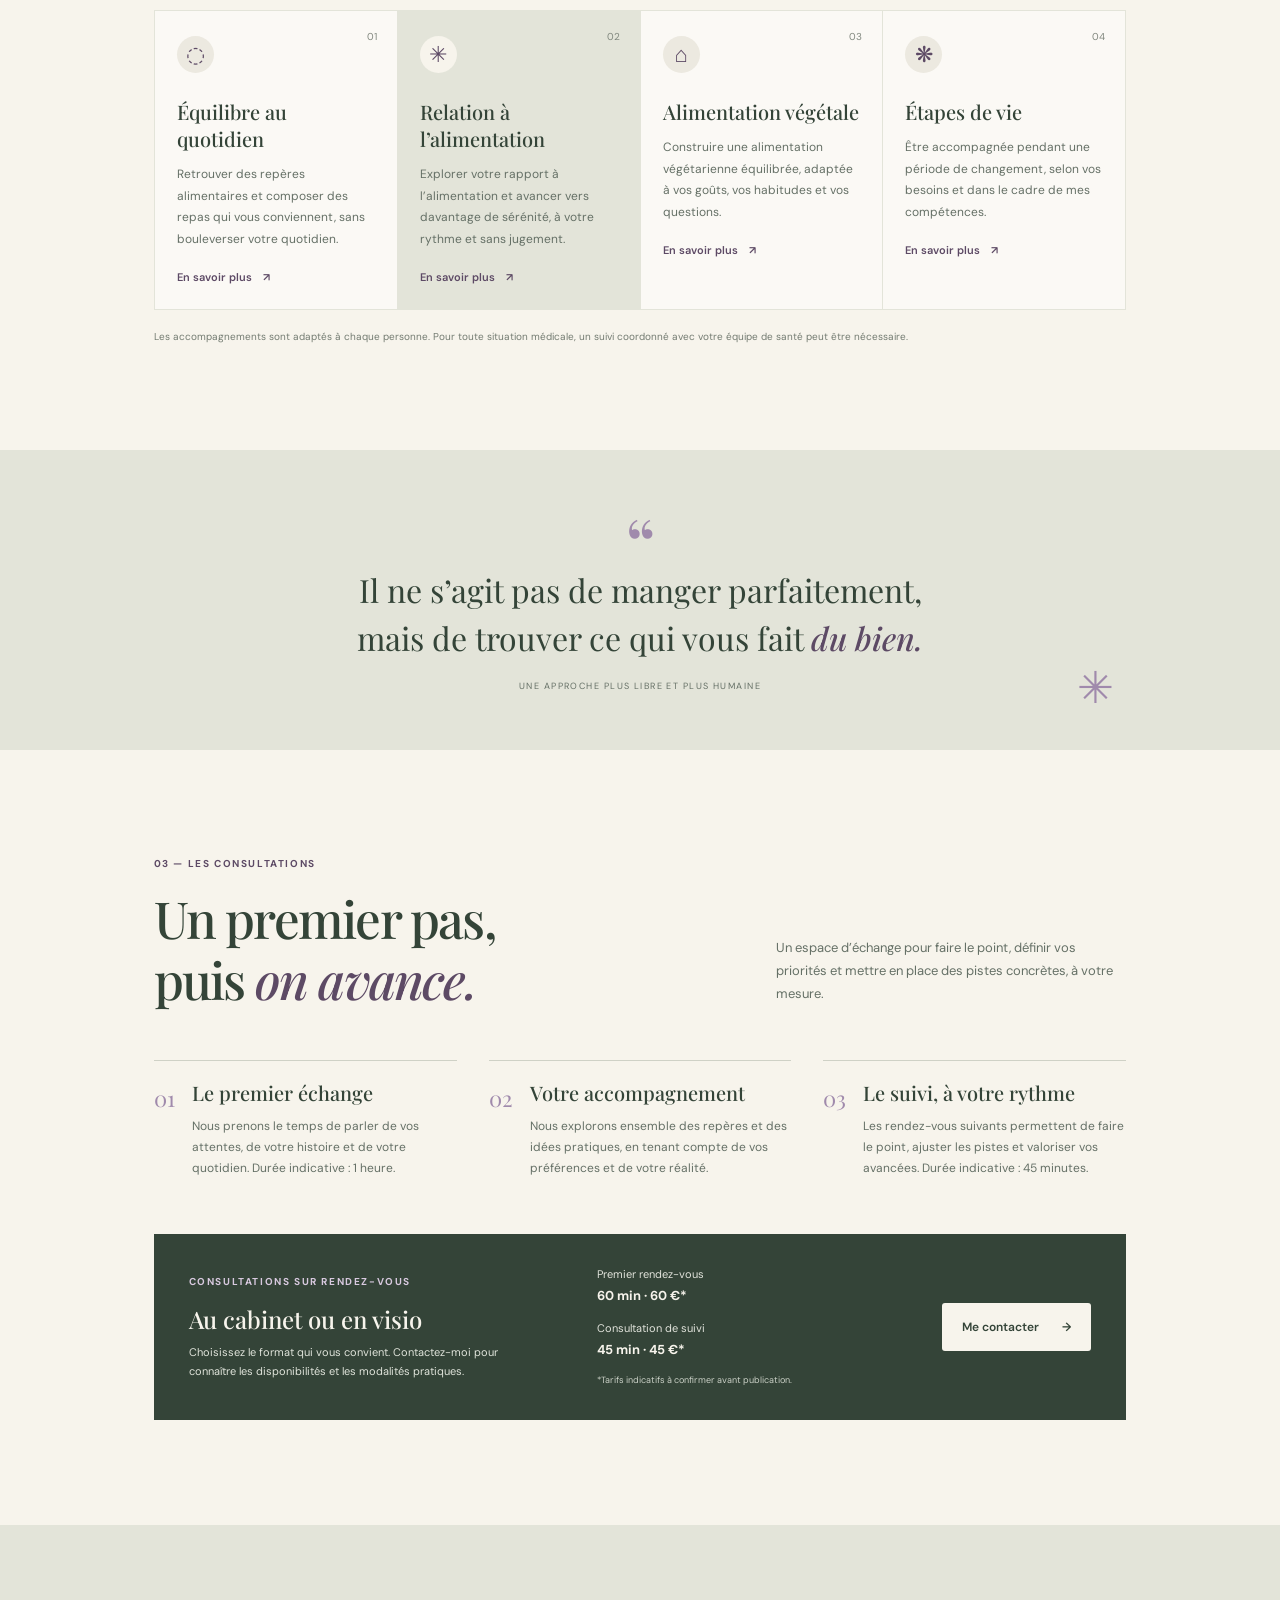
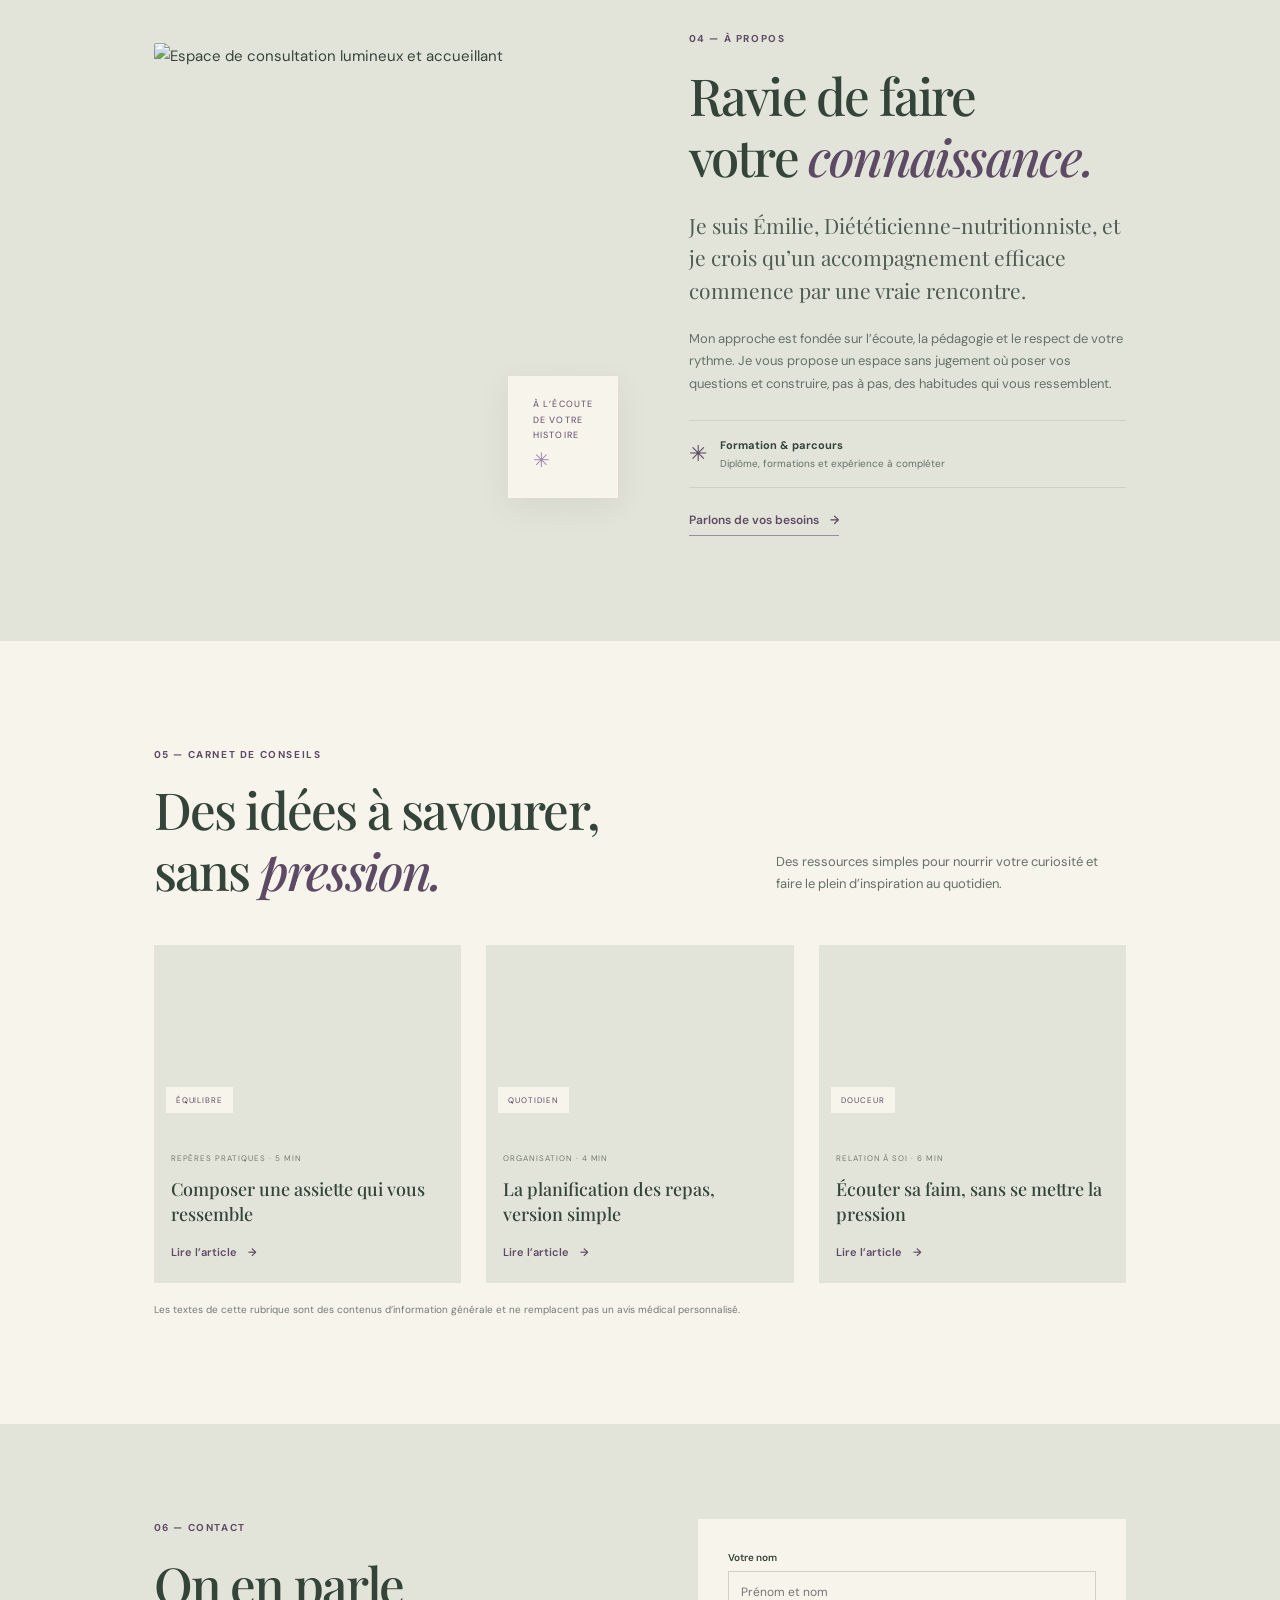
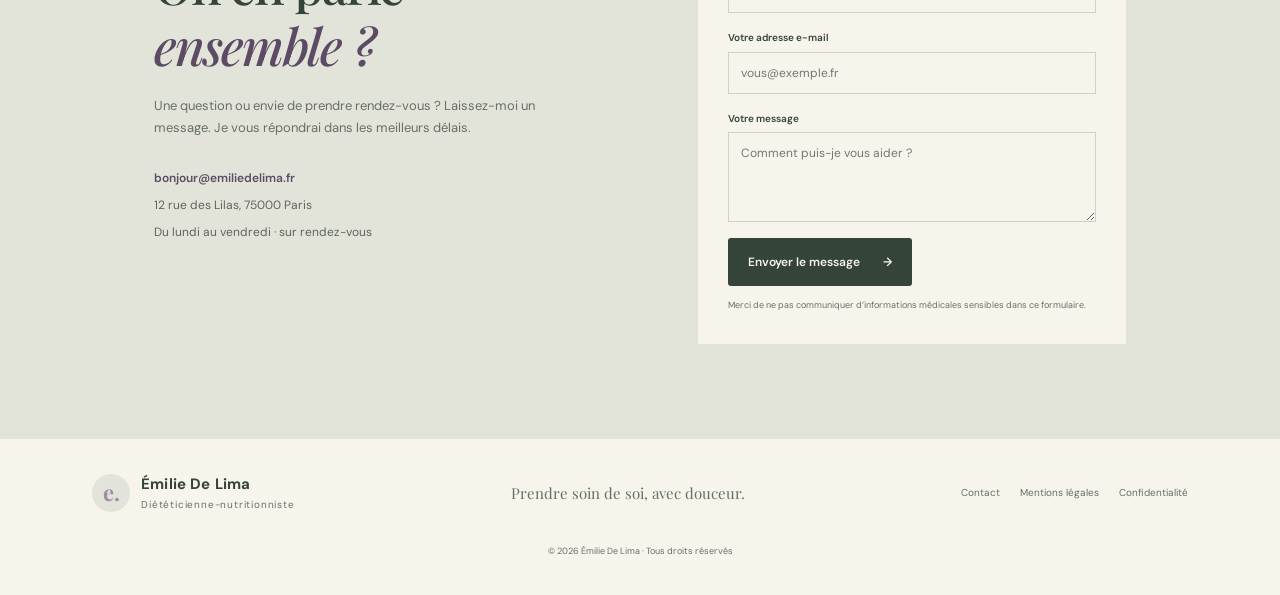
==== commit a04074ef: "Revise intro section text for better readability Updated text in the intro section to improve clarit" ====
--- a/index.html
+++ b/index.html
@@ -34,7 +34,7 @@
 
     <section class="trust-strip" aria-label="Les valeurs de l’accompagnement"><span>ÉCOUTE SANS JUGEMENT</span><i></i><span>CONSEILS CONCRETS</span><i></i><span>APPROCHE PERSONNALISÉE</span><i></i><span>À VOTRE RYTHME</span></section>
 
-    <section class="section intro" id="approche"><div class="section-kicker">01 — MON APPROCHE</div><div class="intro-content"><h2>Manger mieux,<br>à sa façon</em></h2><div><p class="body-large">Pour moi, bien manger ne signifie pas suivre des règles strictes ni
+    <section class="section intro" id="approche"><div class="section-kicker">01 — MON APPROCHE</div><div class="intro-content"><h2>Manger mieux,<br>à sa façon</em></h2><div><p class="body-large">Bien manger ne signifie pas suivre des règles strictes ni
 rechercher la perfection.</p><p>C'est avant tout trouver un équilibre qui respecte ses besoins, ses
 envies, ses habitudes et les contraintes de son quotidien.
 
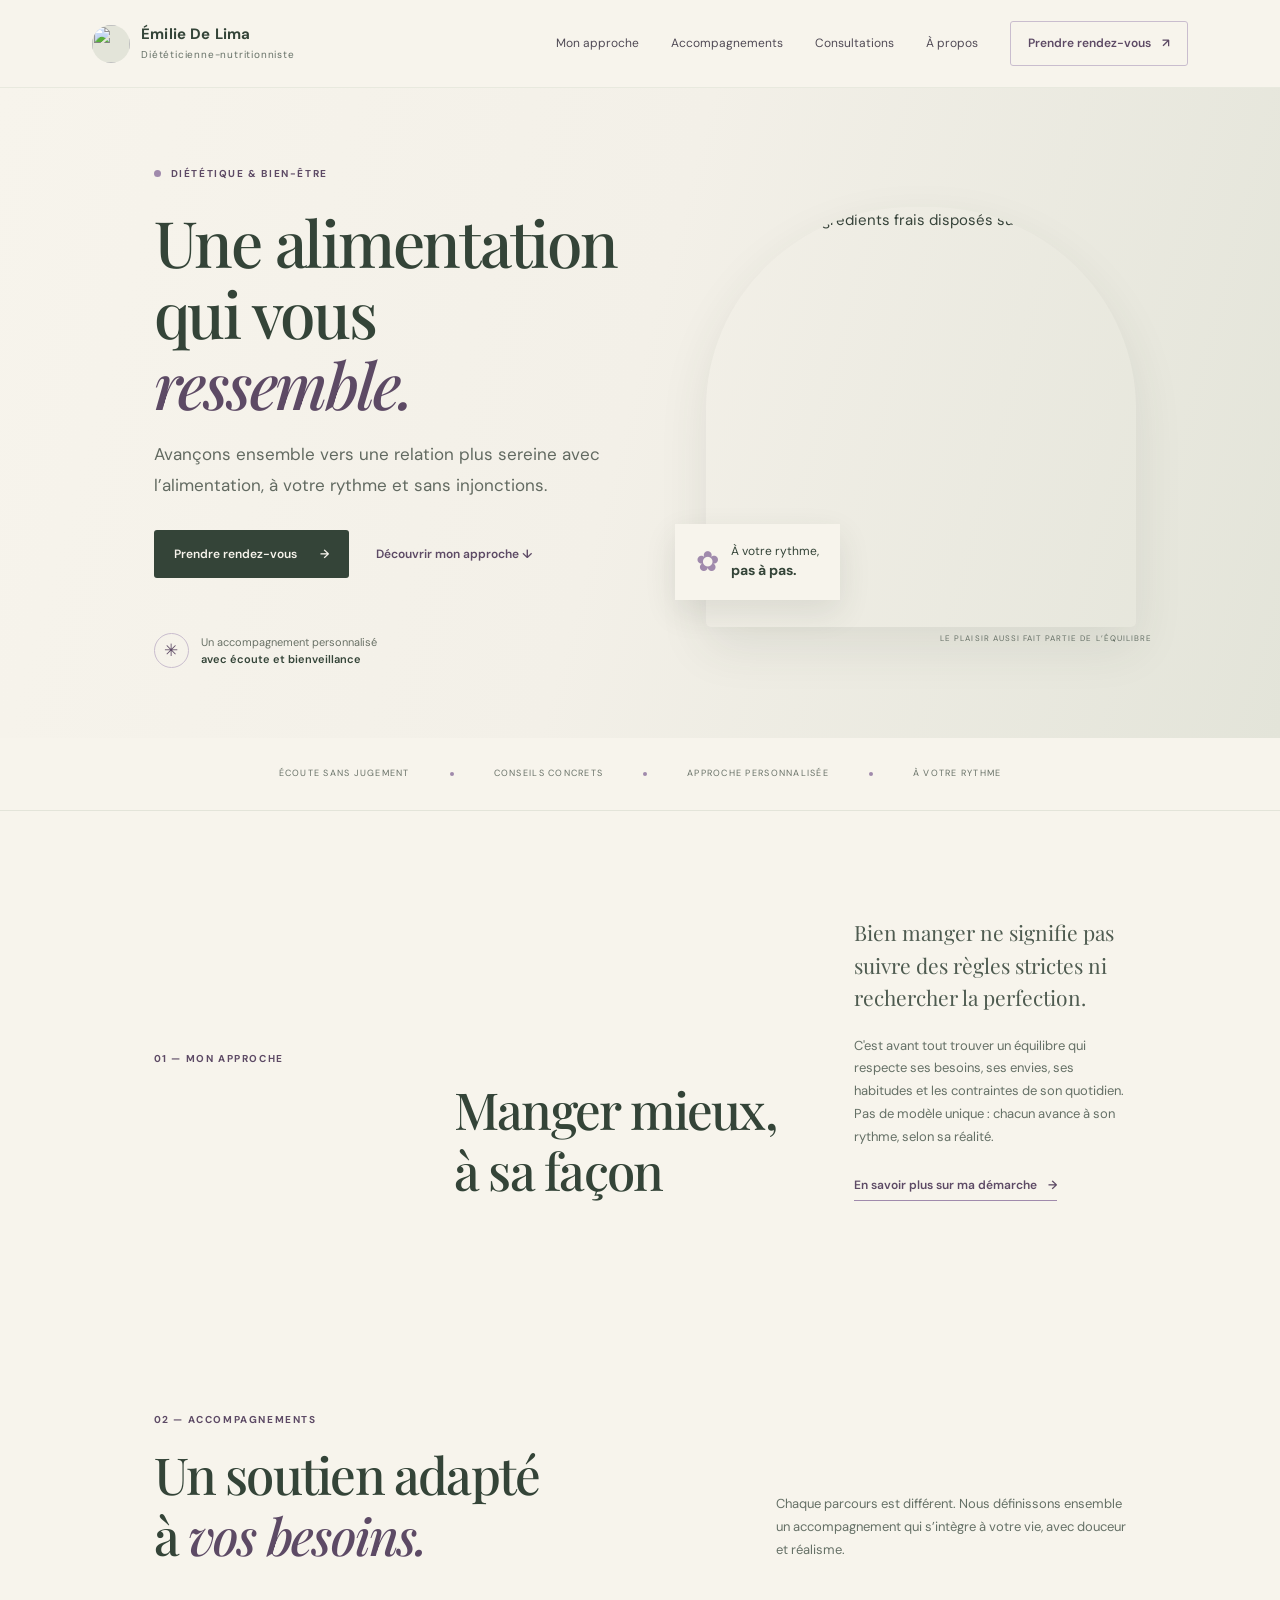
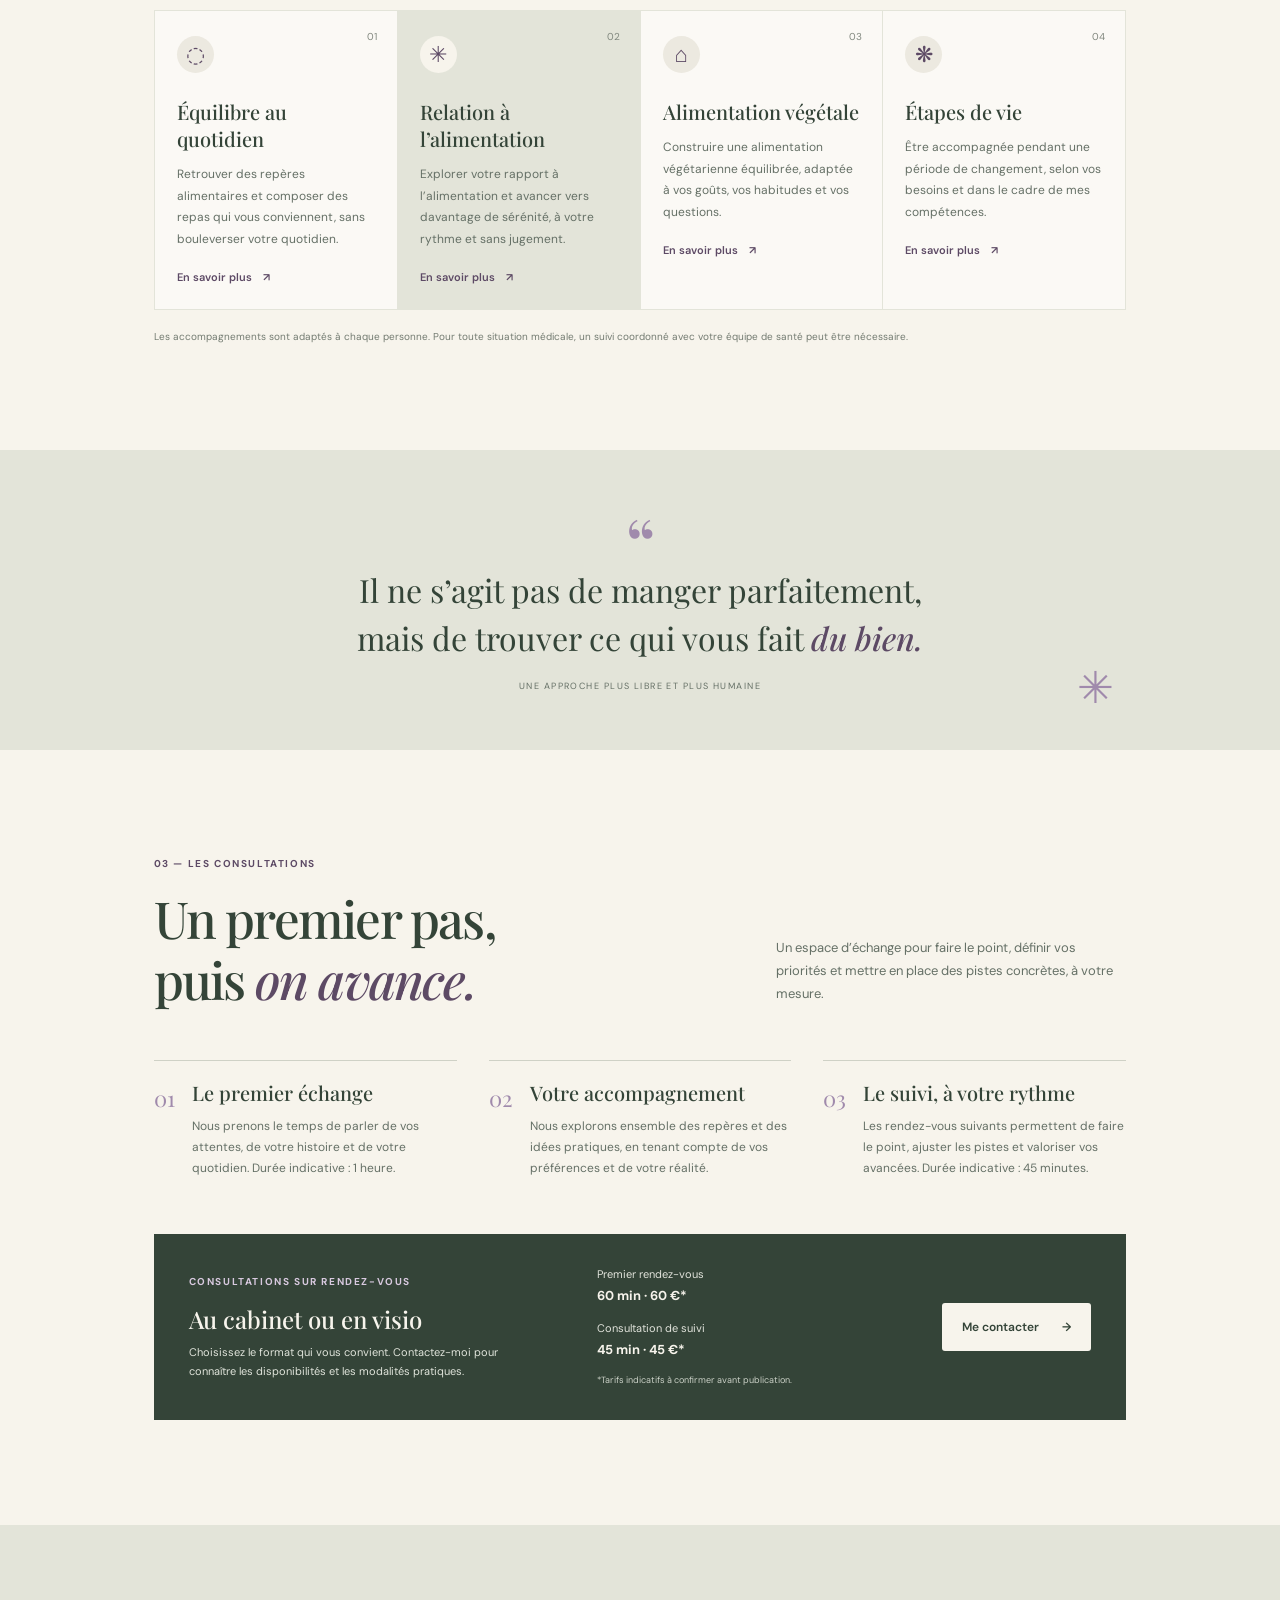
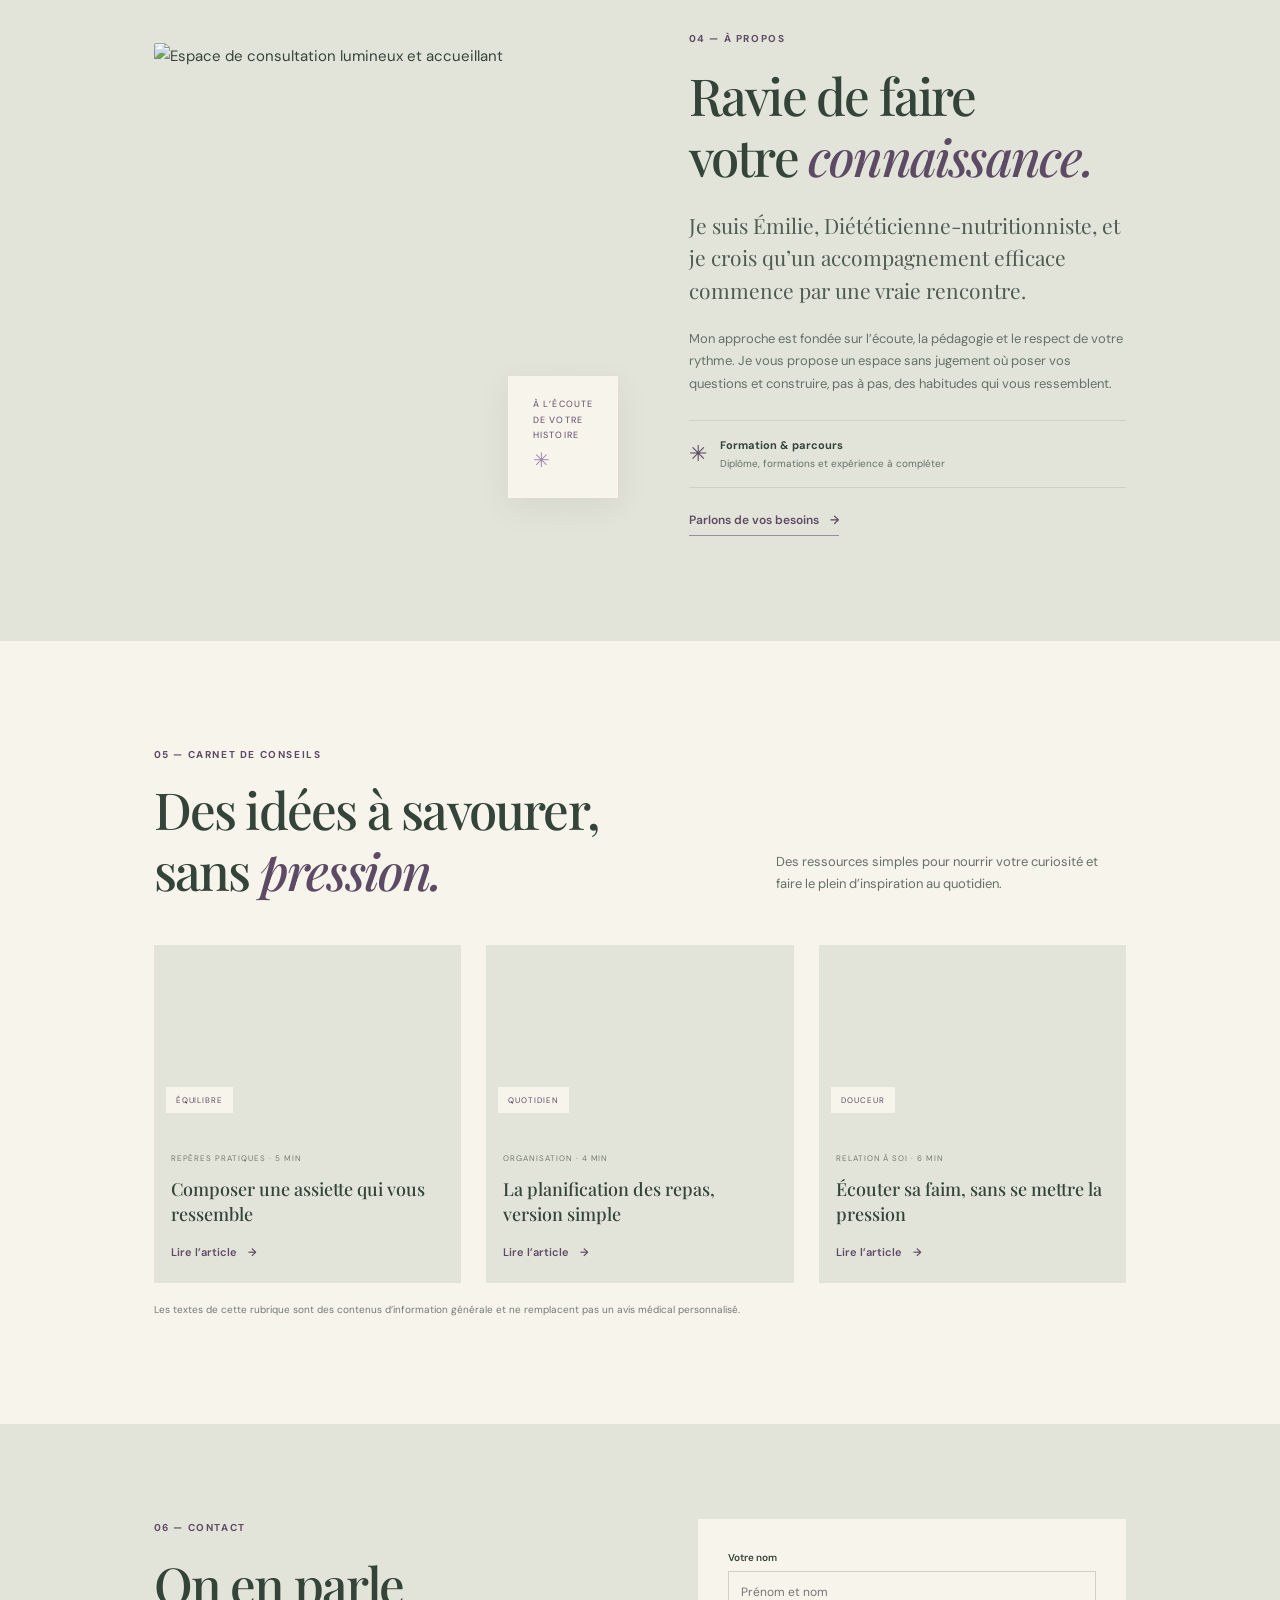
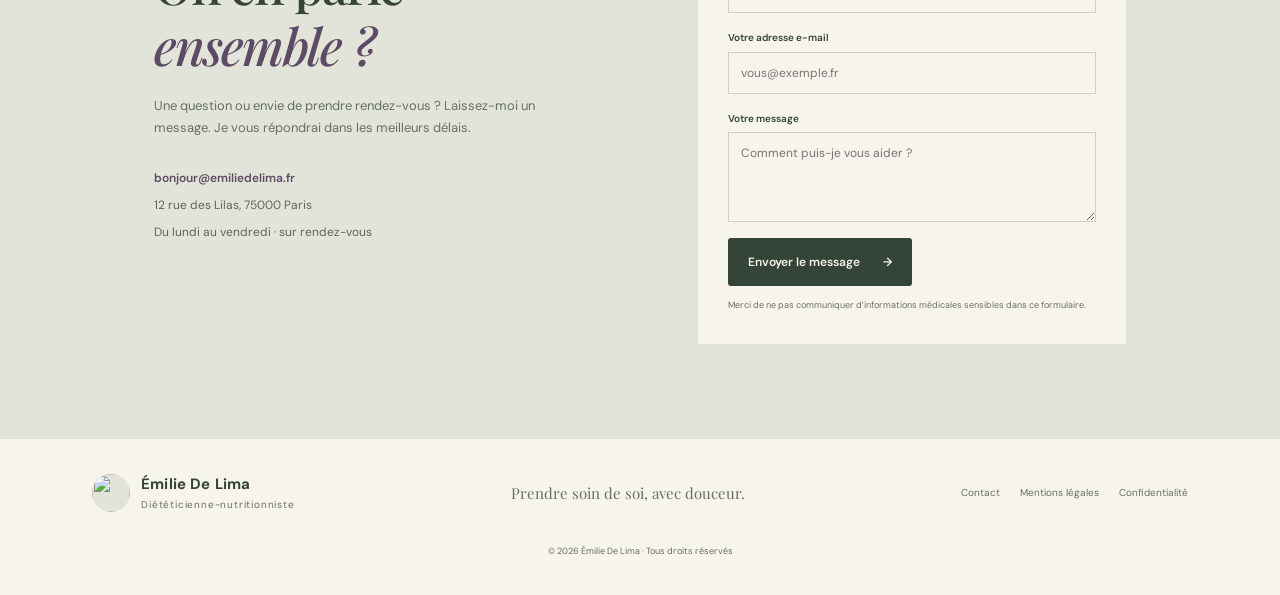
==== commit 171d4dea: "Remplacer le monogramme par la photo de la diététicienne" ====
--- a/index.html
+++ b/index.html
@@ -10,10 +10,13 @@
   <link rel="preconnect" href="https://fonts.gstatic.com" crossorigin>
   <link href="https://fonts.googleapis.com/css2?family=DM+Sans:wght@400;500;600;700&family=Playfair+Display:wght@500;600&display=swap" rel="stylesheet">
   <link rel="stylesheet" href="styles.css">
+  <style>
+    .brand-mark { display: block; flex: 0 0 38px; width: 38px; height: 38px; border-radius: 50%; object-fit: cover; object-position: center 34%; }
+  </style>
 </head>
 <body>
   <header class="site-header">
-    <a class="brand" href="#accueil" aria-label="Émilie De Lima, accueil"><span class="brand-mark">e.</span><span>Émilie De Lima<small>Diététicienne-nutritionniste</small></span></a>
+    <a class="brand" href="#accueil" aria-label="Émilie De Lima, accueil"><img class="brand-mark" src="https://github.com/CedricDeLima/site-dieteticienne/raw/refs/heads/main/assets/emilie-de-lima.jpg" alt=""><span>Émilie De Lima<small>Diététicienne-nutritionniste</small></span></a>
     <button class="menu-toggle" aria-expanded="false" aria-controls="navigation">Menu</button>
     <nav id="navigation" aria-label="Navigation principale">
       <a href="#approche">Mon approche</a><a href="#accompagnements">Accompagnements</a><a href="#consultations">Consultations</a><a href="#apropos">À propos</a><a class="nav-cta" href="#contact">Prendre rendez-vous <span aria-hidden="true">↗</span></a>
@@ -34,13 +37,7 @@
 
     <section class="trust-strip" aria-label="Les valeurs de l’accompagnement"><span>ÉCOUTE SANS JUGEMENT</span><i></i><span>CONSEILS CONCRETS</span><i></i><span>APPROCHE PERSONNALISÉE</span><i></i><span>À VOTRE RYTHME</span></section>
 
-    <section class="section intro" id="approche"><div class="section-kicker">01 — MON APPROCHE</div><div class="intro-content"><h2>Manger mieux,<br>à sa façon</em></h2><div><p class="body-large">Bien manger ne signifie pas suivre des règles strictes ni
-rechercher la perfection.</p><p>C'est avant tout trouver un équilibre qui respecte ses besoins, ses
-envies, ses habitudes et les contraintes de son quotidien.
-
-
-Pas de modèle unique : chacun avance à son rythme, selon
-sa réalité.</p><a class="text-link underlined" href="#apropos">En savoir plus sur ma démarche <span aria-hidden="true">→</span></a></div></div></section>
+    <section class="section intro" id="approche"><div class="section-kicker">01 — MON APPROCHE</div><div class="intro-content"><h2>Manger mieux,<br>à sa façon</em></h2><div><p class="body-large">Bien manger ne signifie pas suivre des règles strictes ni rechercher la perfection.</p><p>C'est avant tout trouver un équilibre qui respecte ses besoins, ses envies, ses habitudes et les contraintes de son quotidien. Pas de modèle unique : chacun avance à son rythme, selon sa réalité.</p><a class="text-link underlined" href="#apropos">En savoir plus sur ma démarche <span aria-hidden="true">→</span></a></div></div></section>
 
     <section class="section services" id="accompagnements"><div class="section-heading"><div><div class="section-kicker">02 — ACCOMPAGNEMENTS</div><h2>Un soutien adapté<br>à <em>vos besoins.</em></h2></div><p>Chaque parcours est différent. Nous définissons ensemble un accompagnement qui s’intègre à votre vie, avec douceur et réalisme.</p></div>
       <div class="service-grid">
@@ -65,7 +62,7 @@
     <section class="contact" id="contact"><div class="contact-copy"><div class="section-kicker">06 — CONTACT</div><h2>On en parle<br><em>ensemble ?</em></h2><p>Une question ou envie de prendre rendez-vous ? Laissez-moi un message. Je vous répondrai dans les meilleurs délais.</p><div class="contact-info"><a href="mailto:bonjour@emiliedelima.fr">bonjour@emiliedelima.fr</a><span>12 rue des Lilas, 75000 Paris</span><span>Du lundi au vendredi · sur rendez-vous</span></div></div><form class="contact-form" action="mailto:bonjour@emiliedelima.fr" method="post" enctype="text/plain"><label for="name">Votre nom</label><input id="name" name="nom" type="text" placeholder="Prénom et nom" required><label for="email">Votre adresse e-mail</label><input id="email" name="email" type="email" placeholder="vous@exemple.fr" required><label for="message">Votre message</label><textarea id="message" name="message" rows="4" placeholder="Comment puis-je vous aider ?" required></textarea><button class="button button-primary" type="submit">Envoyer le message <span>→</span></button><small>Merci de ne pas communiquer d’informations médicales sensibles dans ce formulaire.</small></form></section>
   </main>
 
-  <footer class="footer"><a class="brand" href="#accueil"><span class="brand-mark">e.</span><span>Émilie De Lima<small>Diététicienne-nutritionniste</small></span></a><p>Prendre soin de soi, avec douceur.</p><div><a href="#contact">Contact</a><a href="mentions-legales.html">Mentions légales</a><a href="confidentialite.html">Confidentialité</a></div><small class="copyright">© 2026 Émilie De Lima · Tous droits réservés</small></footer>
+  <footer class="footer"><a class="brand" href="#accueil" aria-label="Émilie De Lima, accueil"><img class="brand-mark" src="https://github.com/CedricDeLima/site-dieteticienne/raw/refs/heads/main/assets/emilie-de-lima.jpg" alt=""><span>Émilie De Lima<small>Diététicienne-nutritionniste</small></span></a><p>Prendre soin de soi, avec douceur.</p><div><a href="#contact">Contact</a><a href="mentions-legales.html">Mentions légales</a><a href="confidentialite.html">Confidentialité</a></div><small class="copyright">© 2026 Émilie De Lima · Tous droits réservés</small></footer>
   <script src="script.js"></script>
 </body>
-</html>
+</html>
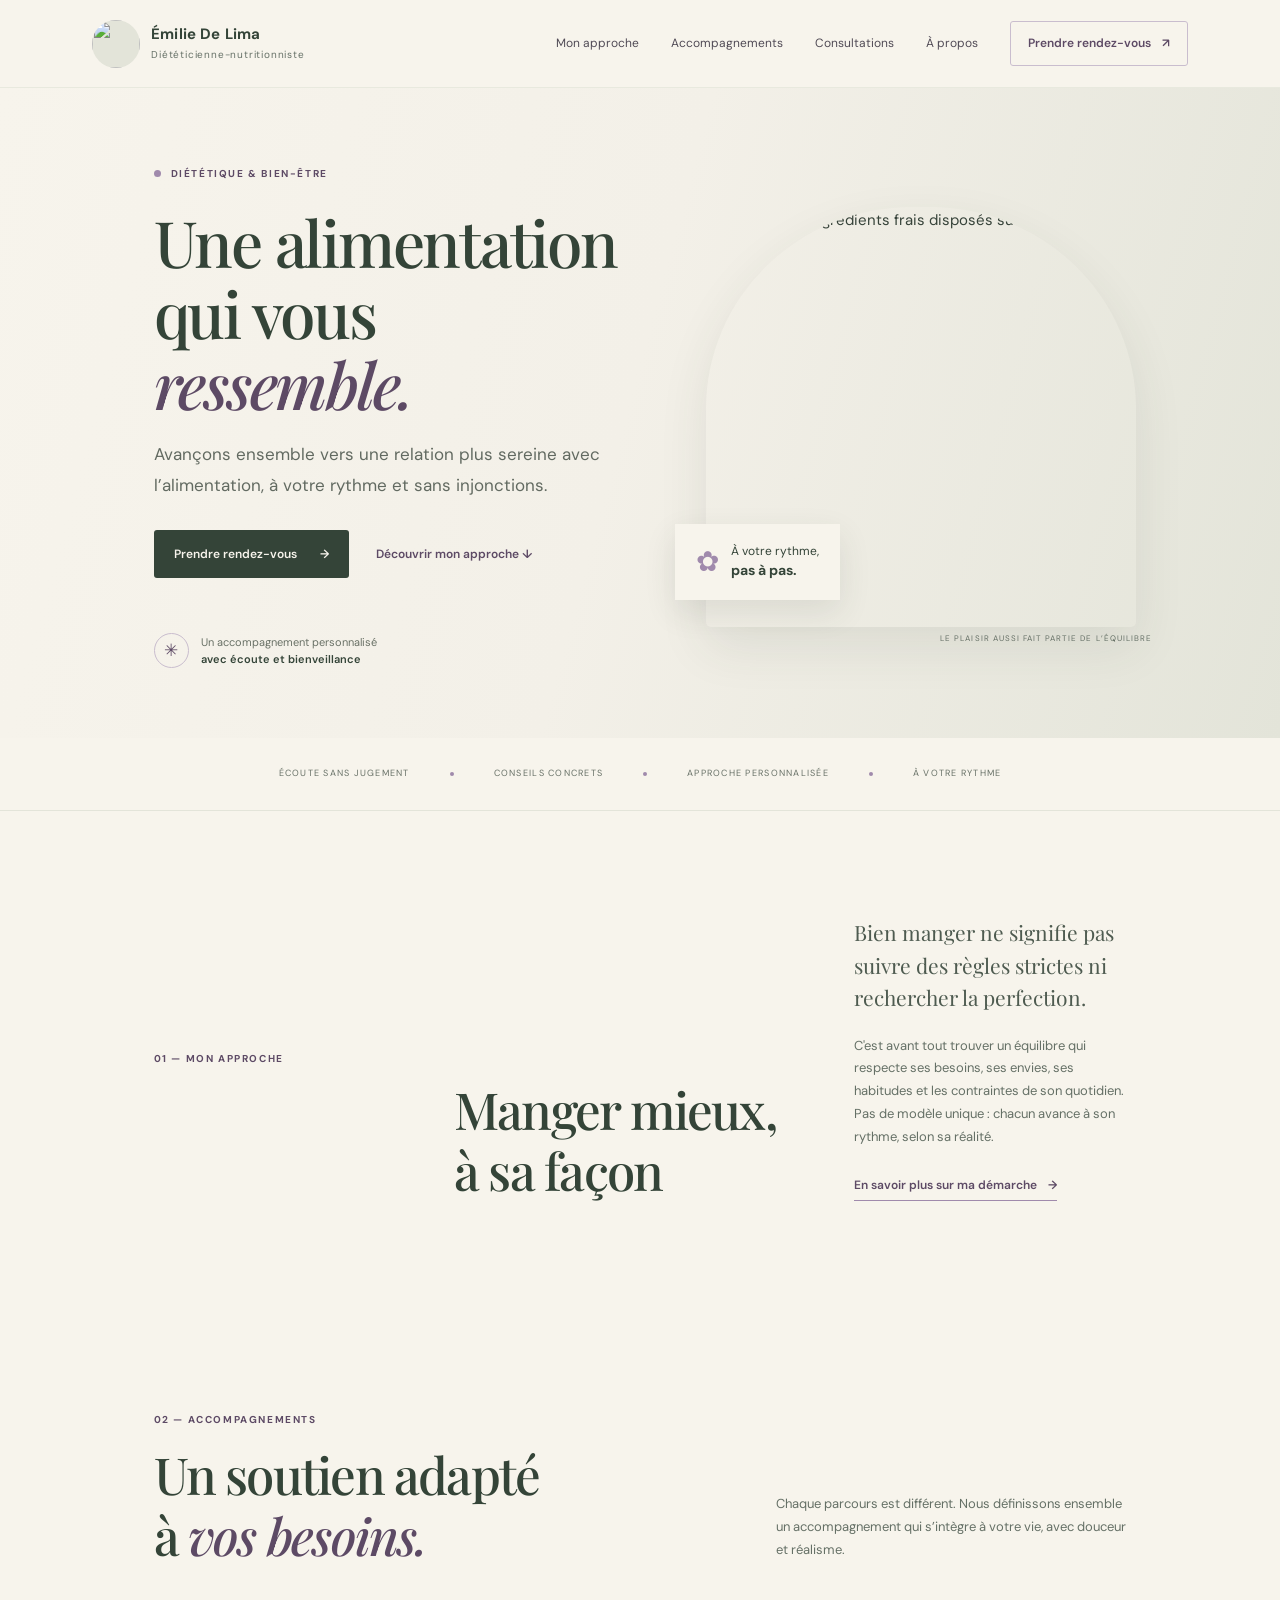
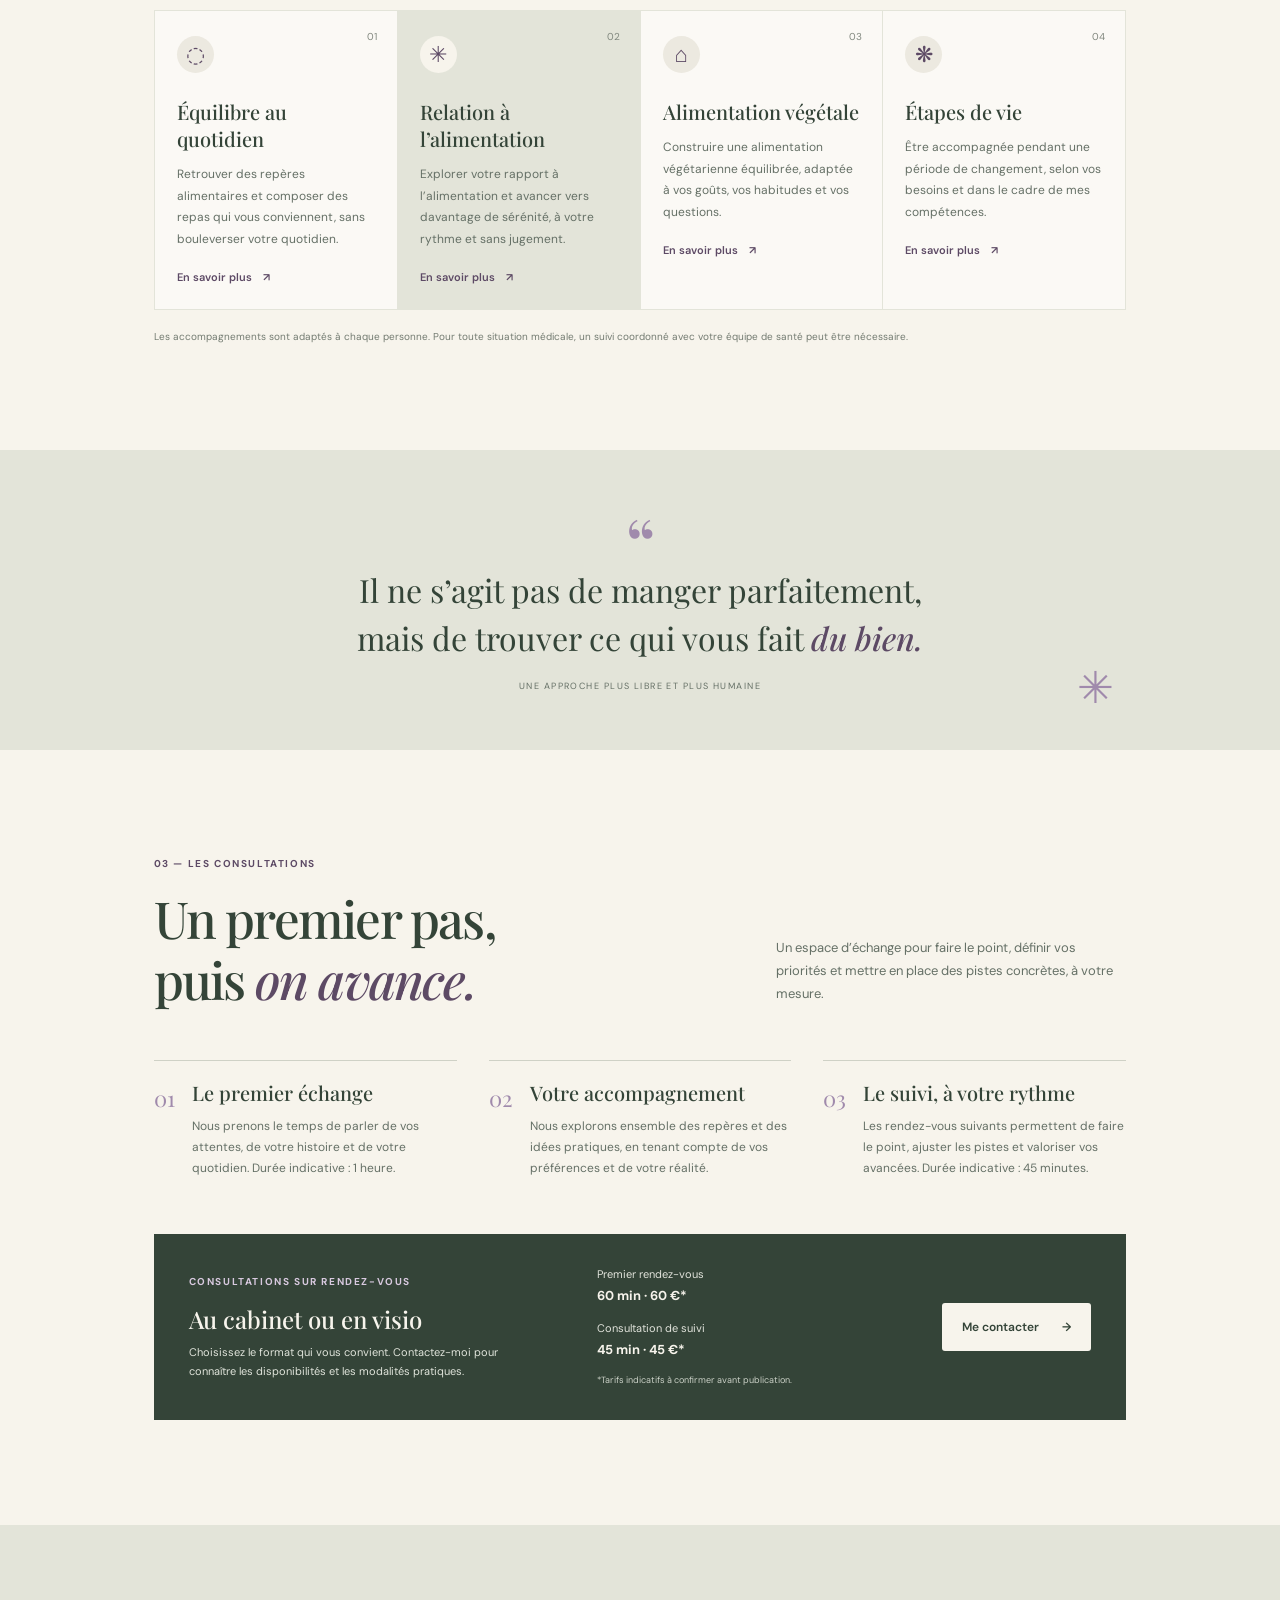
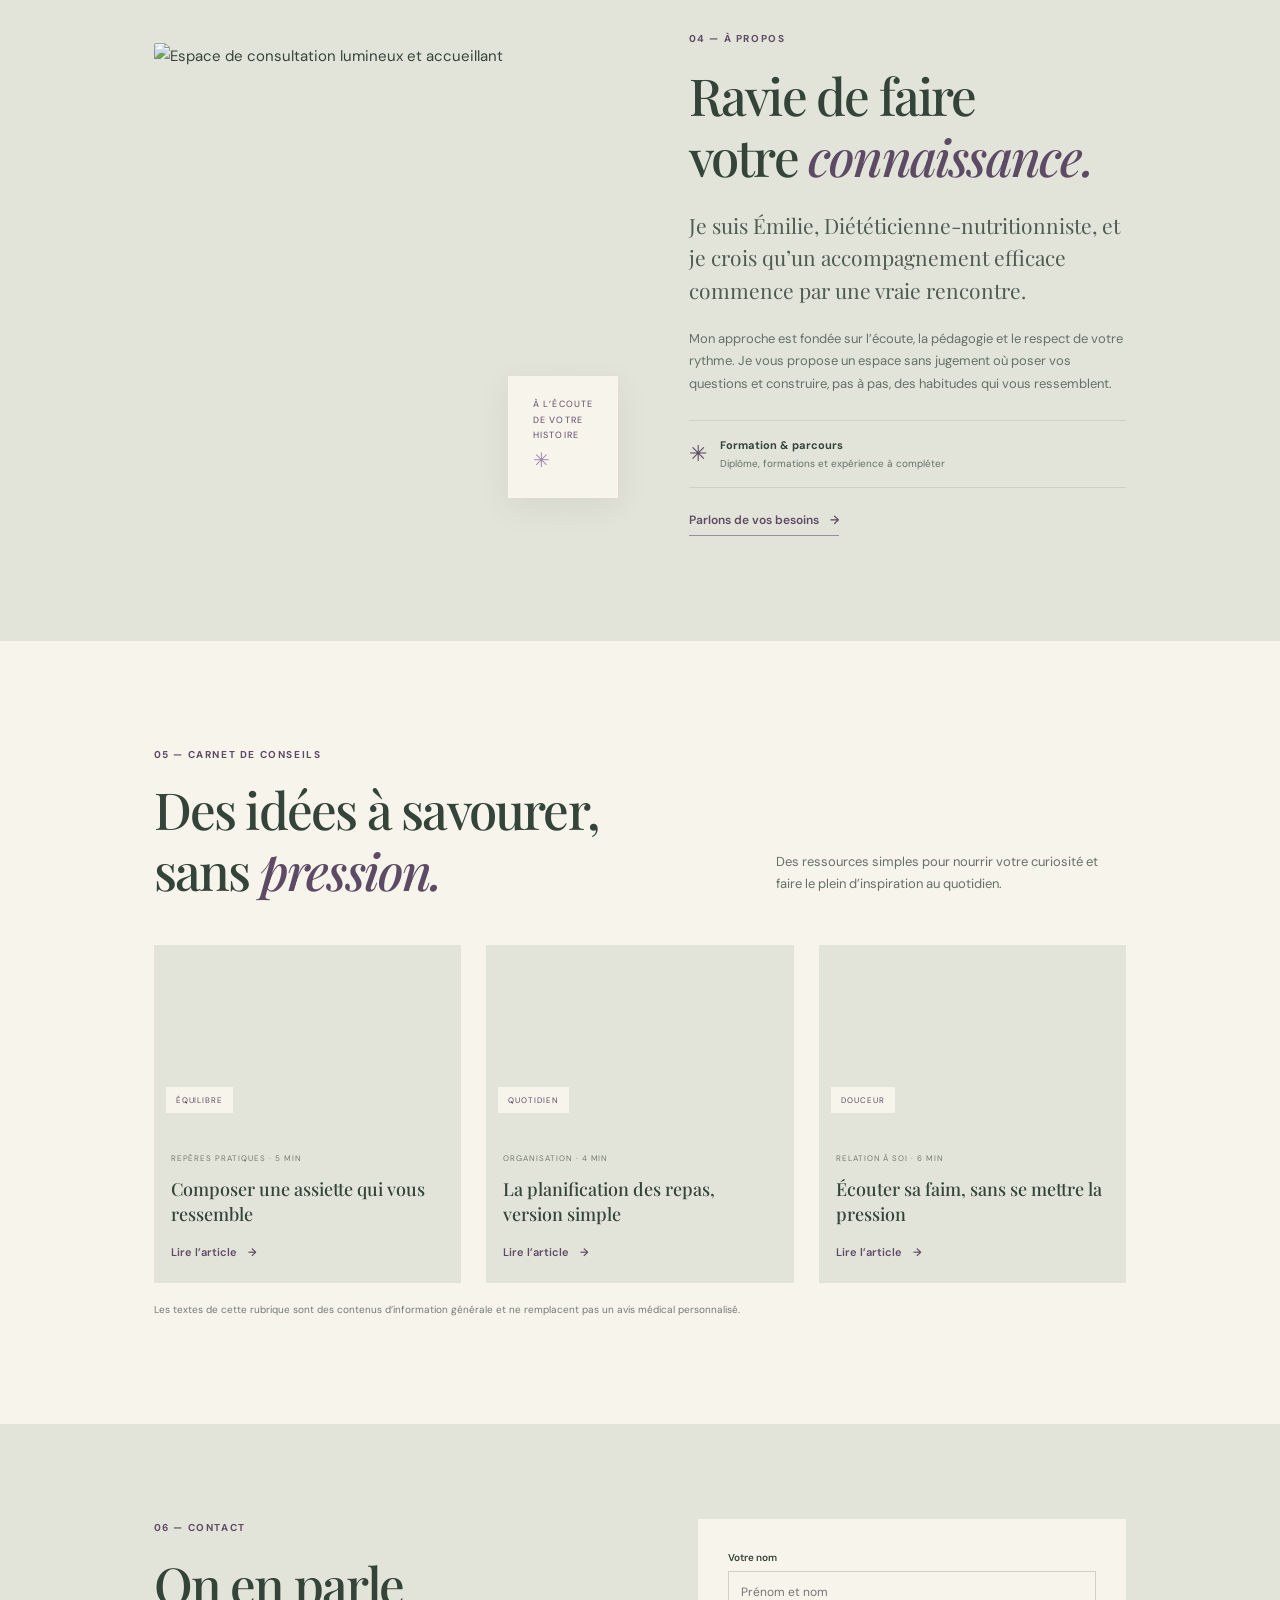
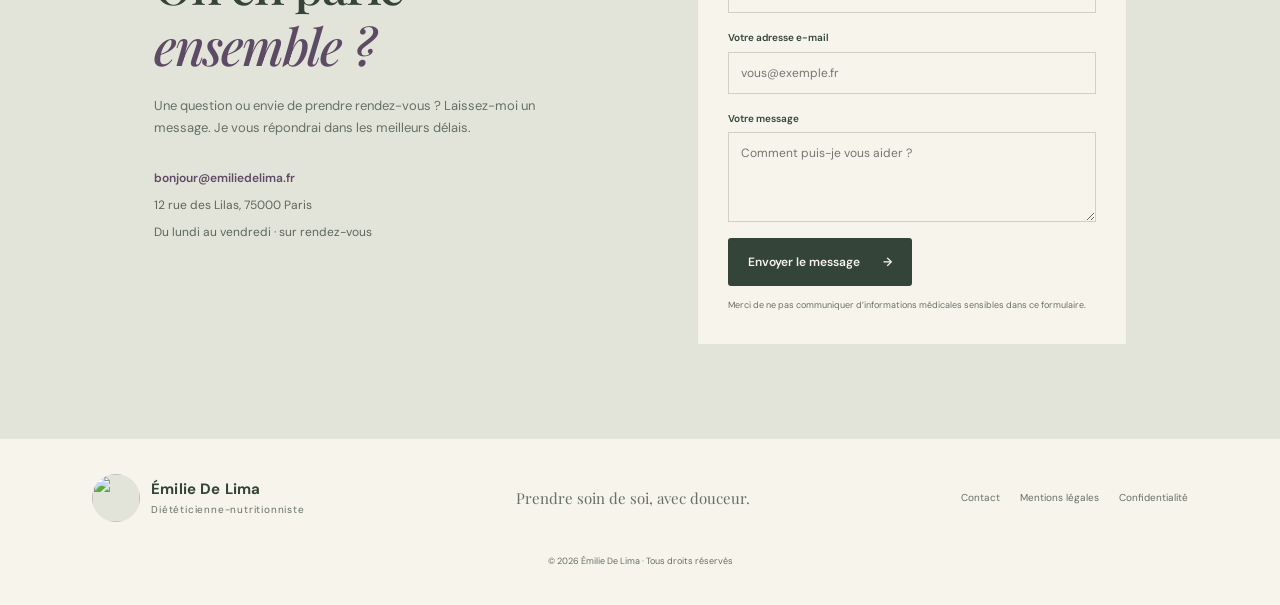
==== commit a000aa4f: "Agrandir la photo de profil dans le logo" ====
--- a/index.html
+++ b/index.html
@@ -11,12 +11,12 @@
   <link href="https://fonts.googleapis.com/css2?family=DM+Sans:wght@400;500;600;700&family=Playfair+Display:wght@500;600&display=swap" rel="stylesheet">
   <link rel="stylesheet" href="styles.css">
   <style>
-    .brand-mark { display: block; flex: 0 0 38px; width: 38px; height: 38px; border-radius: 50%; object-fit: cover; object-position: center 34%; }
+    .brand-mark { display: block; flex: 0 0 48px; width: 48px; height: 48px; border-radius: 50%; object-fit: cover; object-position: center 34%; }
   </style>
 </head>
 <body>
   <header class="site-header">
-    <a class="brand" href="#accueil" aria-label="Émilie De Lima, accueil"><img class="brand-mark" src="https://github.com/CedricDeLima/site-dieteticienne/raw/refs/heads/main/assets/emilie-de-lima.jpg" alt=""><span>Émilie De Lima<small>Diététicienne-nutritionniste</small></span></a>
+    <a class="brand" href="#accueil" aria-label="Émilie De Lima, accueil"><img class="brand-mark" src="https://raw.githubusercontent.com/CedricDeLima/site-dieteticienne/main/assets/emilie-de-lima.jpg" alt=""><span>Émilie De Lima<small>Diététicienne-nutritionniste</small></span></a>
     <button class="menu-toggle" aria-expanded="false" aria-controls="navigation">Menu</button>
     <nav id="navigation" aria-label="Navigation principale">
       <a href="#approche">Mon approche</a><a href="#accompagnements">Accompagnements</a><a href="#consultations">Consultations</a><a href="#apropos">À propos</a><a class="nav-cta" href="#contact">Prendre rendez-vous <span aria-hidden="true">↗</span></a>
@@ -62,7 +62,7 @@
     <section class="contact" id="contact"><div class="contact-copy"><div class="section-kicker">06 — CONTACT</div><h2>On en parle<br><em>ensemble ?</em></h2><p>Une question ou envie de prendre rendez-vous ? Laissez-moi un message. Je vous répondrai dans les meilleurs délais.</p><div class="contact-info"><a href="mailto:bonjour@emiliedelima.fr">bonjour@emiliedelima.fr</a><span>12 rue des Lilas, 75000 Paris</span><span>Du lundi au vendredi · sur rendez-vous</span></div></div><form class="contact-form" action="mailto:bonjour@emiliedelima.fr" method="post" enctype="text/plain"><label for="name">Votre nom</label><input id="name" name="nom" type="text" placeholder="Prénom et nom" required><label for="email">Votre adresse e-mail</label><input id="email" name="email" type="email" placeholder="vous@exemple.fr" required><label for="message">Votre message</label><textarea id="message" name="message" rows="4" placeholder="Comment puis-je vous aider ?" required></textarea><button class="button button-primary" type="submit">Envoyer le message <span>→</span></button><small>Merci de ne pas communiquer d’informations médicales sensibles dans ce formulaire.</small></form></section>
   </main>
 
-  <footer class="footer"><a class="brand" href="#accueil" aria-label="Émilie De Lima, accueil"><img class="brand-mark" src="https://github.com/CedricDeLima/site-dieteticienne/raw/refs/heads/main/assets/emilie-de-lima.jpg" alt=""><span>Émilie De Lima<small>Diététicienne-nutritionniste</small></span></a><p>Prendre soin de soi, avec douceur.</p><div><a href="#contact">Contact</a><a href="mentions-legales.html">Mentions légales</a><a href="confidentialite.html">Confidentialité</a></div><small class="copyright">© 2026 Émilie De Lima · Tous droits réservés</small></footer>
+  <footer class="footer"><a class="brand" href="#accueil" aria-label="Émilie De Lima, accueil"><img class="brand-mark" src="https://raw.githubusercontent.com/CedricDeLima/site-dieteticienne/main/assets/emilie-de-lima.jpg" alt=""><span>Émilie De Lima<small>Diététicienne-nutritionniste</small></span></a><p>Prendre soin de soi, avec douceur.</p><div><a href="#contact">Contact</a><a href="mentions-legales.html">Mentions légales</a><a href="confidentialite.html">Confidentialité</a></div><small class="copyright">© 2026 Émilie De Lima · Tous droits réservés</small></footer>
   <script src="script.js"></script>
 </body>
 </html>
